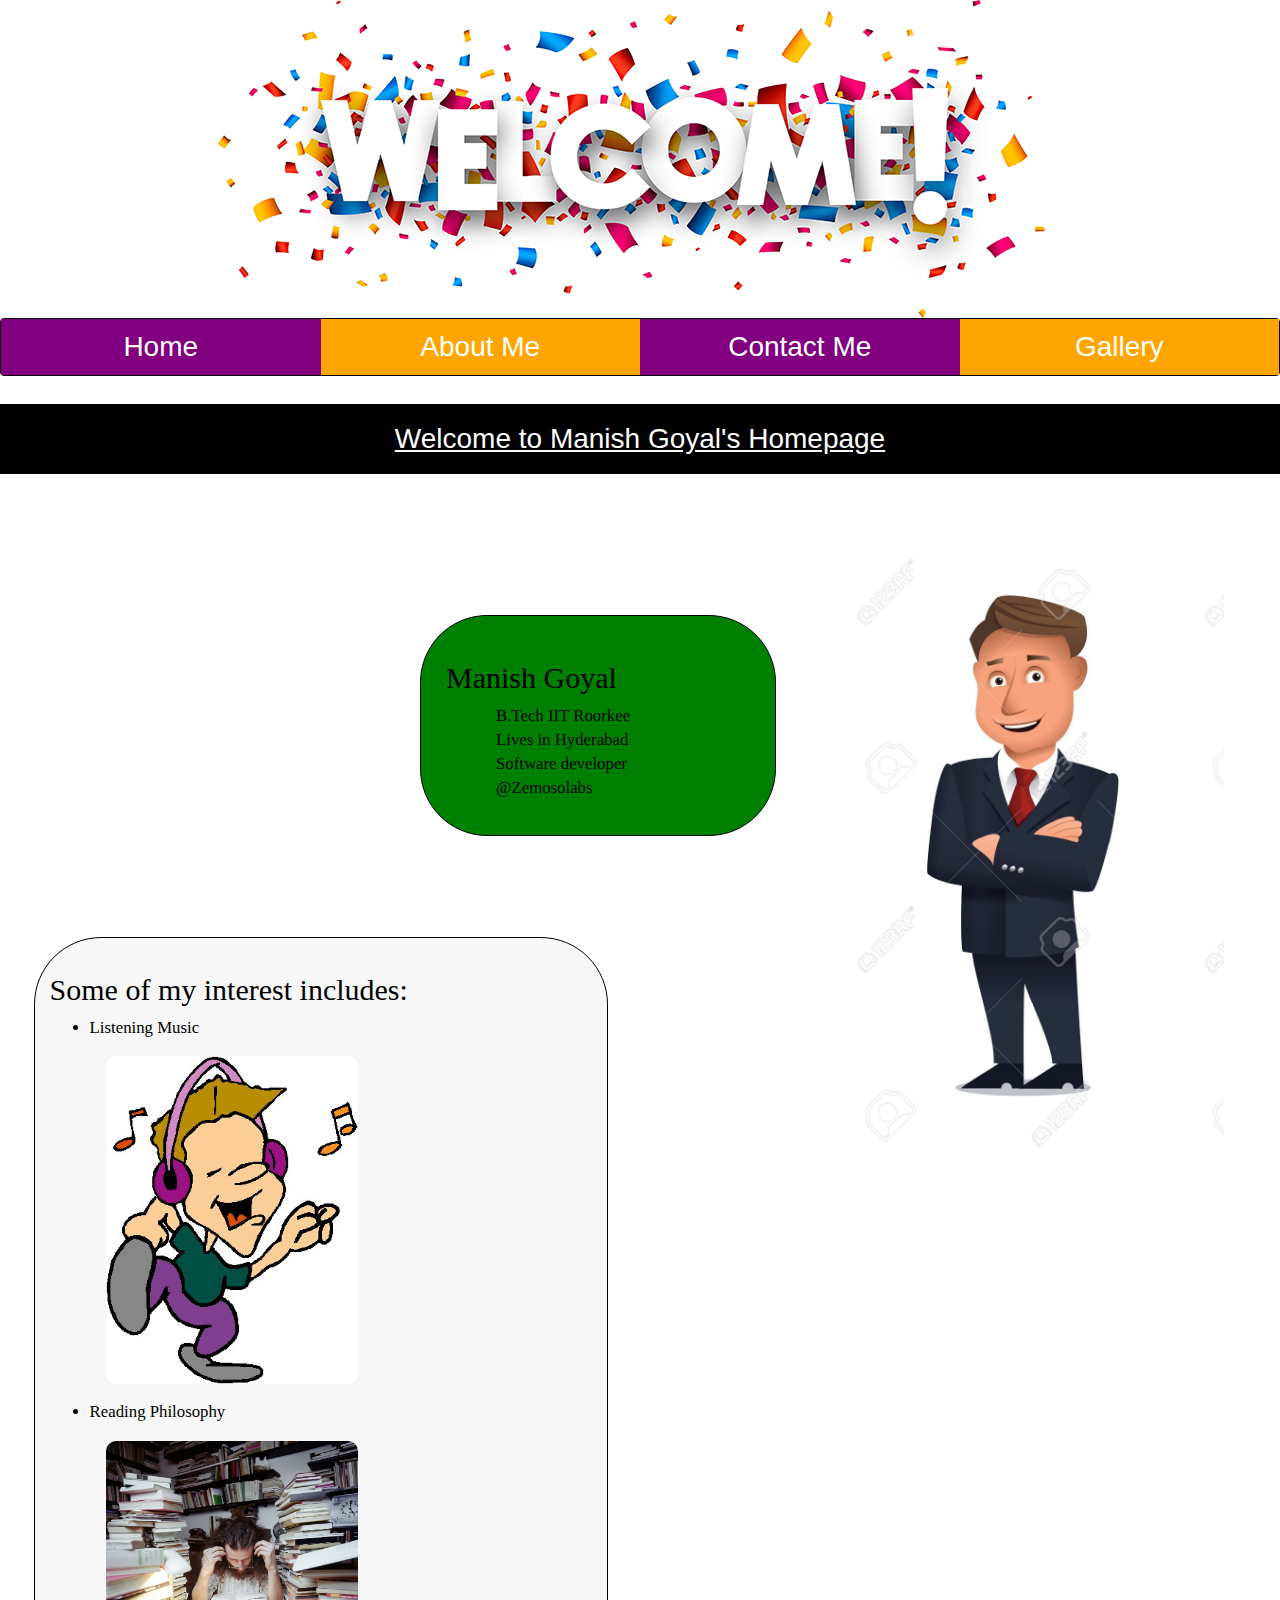
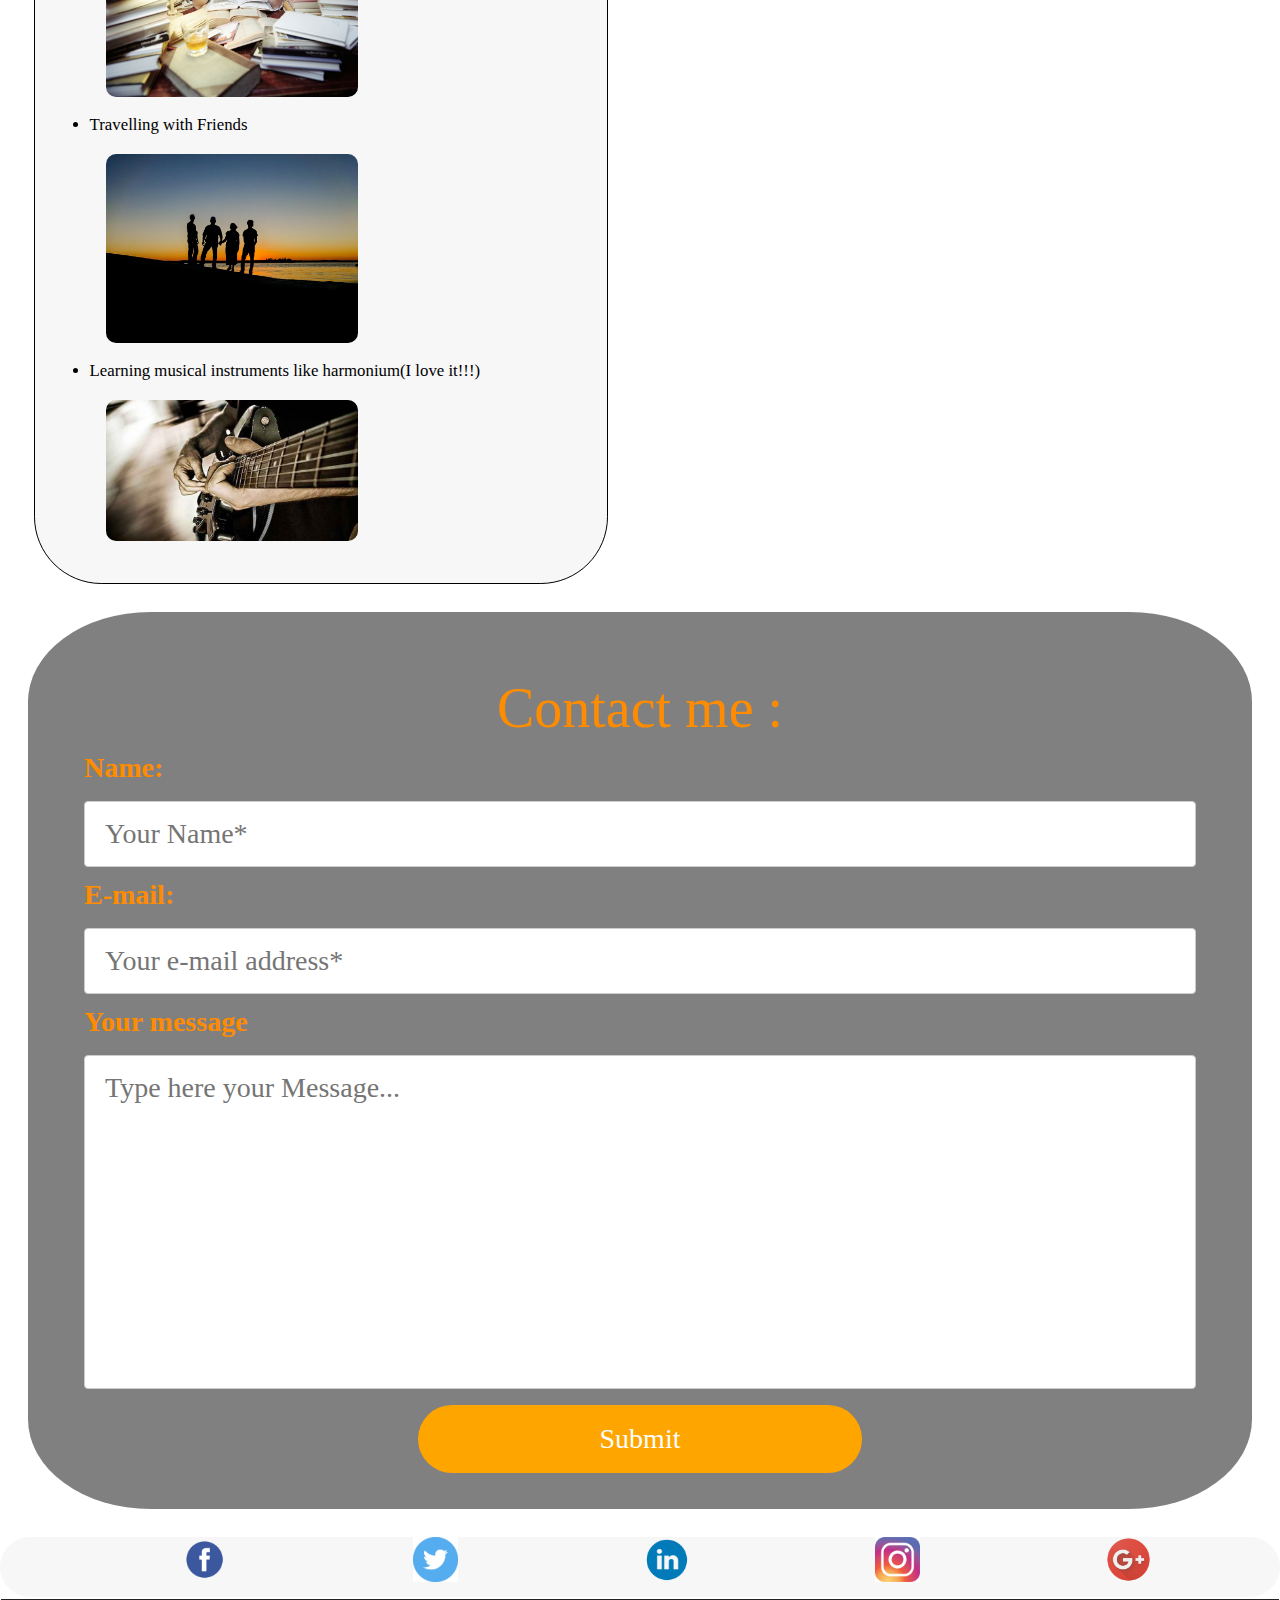
==== index.html @ 5442ca65 "added gallery" ====
<!DOCTYPE html>
<html>
<head>
	<title>Home</title>  
	<meta charset="utf-8">
  	<meta name="viewport" content="width=device-width, initial-scale=1">
  	<link rel="stylesheet" href="https://maxcdn.bootstrapcdn.com/bootstrap/3.3.7/css/bootstrap.min.css">
  	<script src="https://ajax.googleapis.com/ajax/libs/jquery/3.2.0/jquery.min.js"></script>
  	<script src="https://maxcdn.bootstrapcdn.com/bootstrap/3.3.7/js/bootstrap.min.js"></script>
  	<link rel="stylesheet" type="text/css" href="style_page.css">
  	<style type="text/css">
  		
		body{
		    font-family: helvetica, cursive,sans-serif;
		    color: fuchsia;
		}
		#mypic img{
		    float: right;
		    max-width: 30%;
		    max-height: 20%;
		    margin: 5em 4em;
		}
		#content{	
		    background-color: black;
		    color: white;
		    text-decoration: underline;
		    font-size: 2em;
		    margin-top:1em;
		    padding: 15px;
		    text-align: center;
		}
		#intro{
			background:green;
			border:1px solid black;
		    border-radius: 4em;
			padding:25px;
		    font-family: cursive;
		    font-size: 1.2em;
		    color: black;
		    margin: 6em 30em 0 25em;
		}
    .interest_img{
      max-width: 50%;
      min-height: 40%;
      max-height: 50%;
      border-radius: 10px;
      margin: 1em 0 1em 1em;
      align-content: center;
    }
		#contact{
    color:darkorange;
    background-color: grey;
    font-family: cursive;
    border-radius: 10%; 
    padding: 2em;
    padding-bottom: 1em;
    margin: 1em;
    font-size: 2em;
}
#contact_header{
  font-size: 2em;
}
input[type=text],input[type=email], select {
    width: 100%;
    padding: 12px 20px;
    margin: 8px 0;
    display: inline;
    border: 1px solid #ccc;
    border-radius: 4px;
    box-sizing: border-box;
}
#input_msg{
  padding-bottom: 10em;
}
input[type=submit] {
    width: 40%;
    background-color: orange;
    color: white;
    padding: 14px 20px;
    margin: 8px 0;
    border: none;
    border-radius: 4em;
    cursor: pointer;
}

input[type=submit]:hover {
    background-color: #45a049;
}
#footer {
	background:#f7f7f7;
	border-radius: 4em;	
	clear:both;
  height: 60px;
}
#footer a{
  margin-left: 13em;
}
footer{
  background: #222222;
  color: #efefef;
  text-align: center;
  margin: .1em;
}
  	</style>
</head>
<body>
	   <div id = "header"><img src="welcome.jpg"></div>
  	 <nav class="navbar navbar-inverse" data-spy="affix" data-offset-top="197">
    	 <div class="col-sm-3"><a href="#">Home</a></div>
    	 <div class="col-sm-3" style="background-color:orange;"><a href="#content">About Me</a></div>
    	 <div class="col-sm-3" style="background-color:purple;"><a href="#link">Contact Me</a></div>
    	 <div class="col-sm-3" style="background-color:orange;"><a href="gallery.html">Gallery</a></div>
  	 </nav>
      <div id="content">Welcome to Manish Goyal's Homepage</div>
      <div id="mypic"><img src="me.jpg"><br></div>
      <div id="aboutme"><a href="About%20Me.pdf" target="_blank" title="About Me" >To know more about me click here.</a></div>
      <div id="intro">
          <h2>Manish Goyal</h2>
          <ul style="margin:10px;">
          	B.Tech IIT Roorkee<br>
          	Lives in Hyderabad<br>
          	Software developer<br>
          	@Zemosolabs
          </ul>
      </div>
       <div id="interest">
          <h2>Some of my interest includes:</h2>
          <ul style="margin-top:10px;">
              <li>Listening Music</li><img class="interest_img" src="music.jpg">
              <li>Reading Philosophy</li><img class ="interest_img" src="Philosophy2.jpg">
              <li>Travelling with Friends</li><img class ="interest_img" src="travelling.jpg">
              <li>Learning musical instruments like harmonium(I love it!!!)</li><img class ="interest_img" src="musical.jpg">
          </ul>
      </div>
      <div id = "link"></div>
      <div id="contact">
        <center id ="contact_header">Contact me :<br></center>
        <form>
         <label>Name:</label>
          <input type="text" name="Hare" placeholder="Your Name*" required="required" class="input_details">
          <label>E-mail:</label>
          <input type="email" name="Hare" placeholder="Your e-mail address*" required="required" class="input_details"><br>
          <label for="input_msg">Your message</label>
          <input type="text" id="input_msg" name="firstname" placeholder="Type here your Message..."><br>
          <center><input type="submit" name="submit button" placeholder="submit me"></center>
        </form>
      </div>
  <div id="footer">
      <a href="https://www.facebook.com/manish.goyal.9237" target="_blank"><img src ="logo-facebook.png" height="45em"></a>
      <a href="http://twitter.com" target="_blank"><img src="twitter.png" height="45em"></a>
      <a href="http://linkedin.com" target="_blank"><img src="linkedin-logo.png" height="45em"></a>
      <a href="http://tumblr.com" target="_blank"><img src="instagram.png" height="45em"></a>
      <a href="https://plus.google.com/u/1/114882080144903340331" target="_blank"><img src="Google+.png" height="45em"> </a>
  </div>
        <footer>&copy; Manish Goyal-2017 All rights reserved</footer>
    </body>
</html>
---- style_page.css ----
#header img{
  max-width: 100%;
  height: auto;
  background-size: cover;
  padding-left: 17%;
}
.jumbotron{
  background-color: black;
  color: white;
}

.col-sm-3{
 background-color: purple;
 font-size: 2em;
 text-align: center;
 padding-top: .3em;
 color: white;
 height: 2em	;
}

a{
 color: white;
}

.col-sm-3 a:hover{
  font-size: 1.2em;
  color: black;
}
.col-am-3 a:visited{
  color: white;
}
.row{
 padding-top: 1em;
 height: 900%;
}
.affix {
top: 0;
width: 100%;
}
#interest {
background:#f7f7f7;
border:1px solid black;
border-radius: 4em;
padding:15px;
font-family: cursive;
font-size: 1.2em;
color: black;
margin: 6em 40em 0 2em;
}
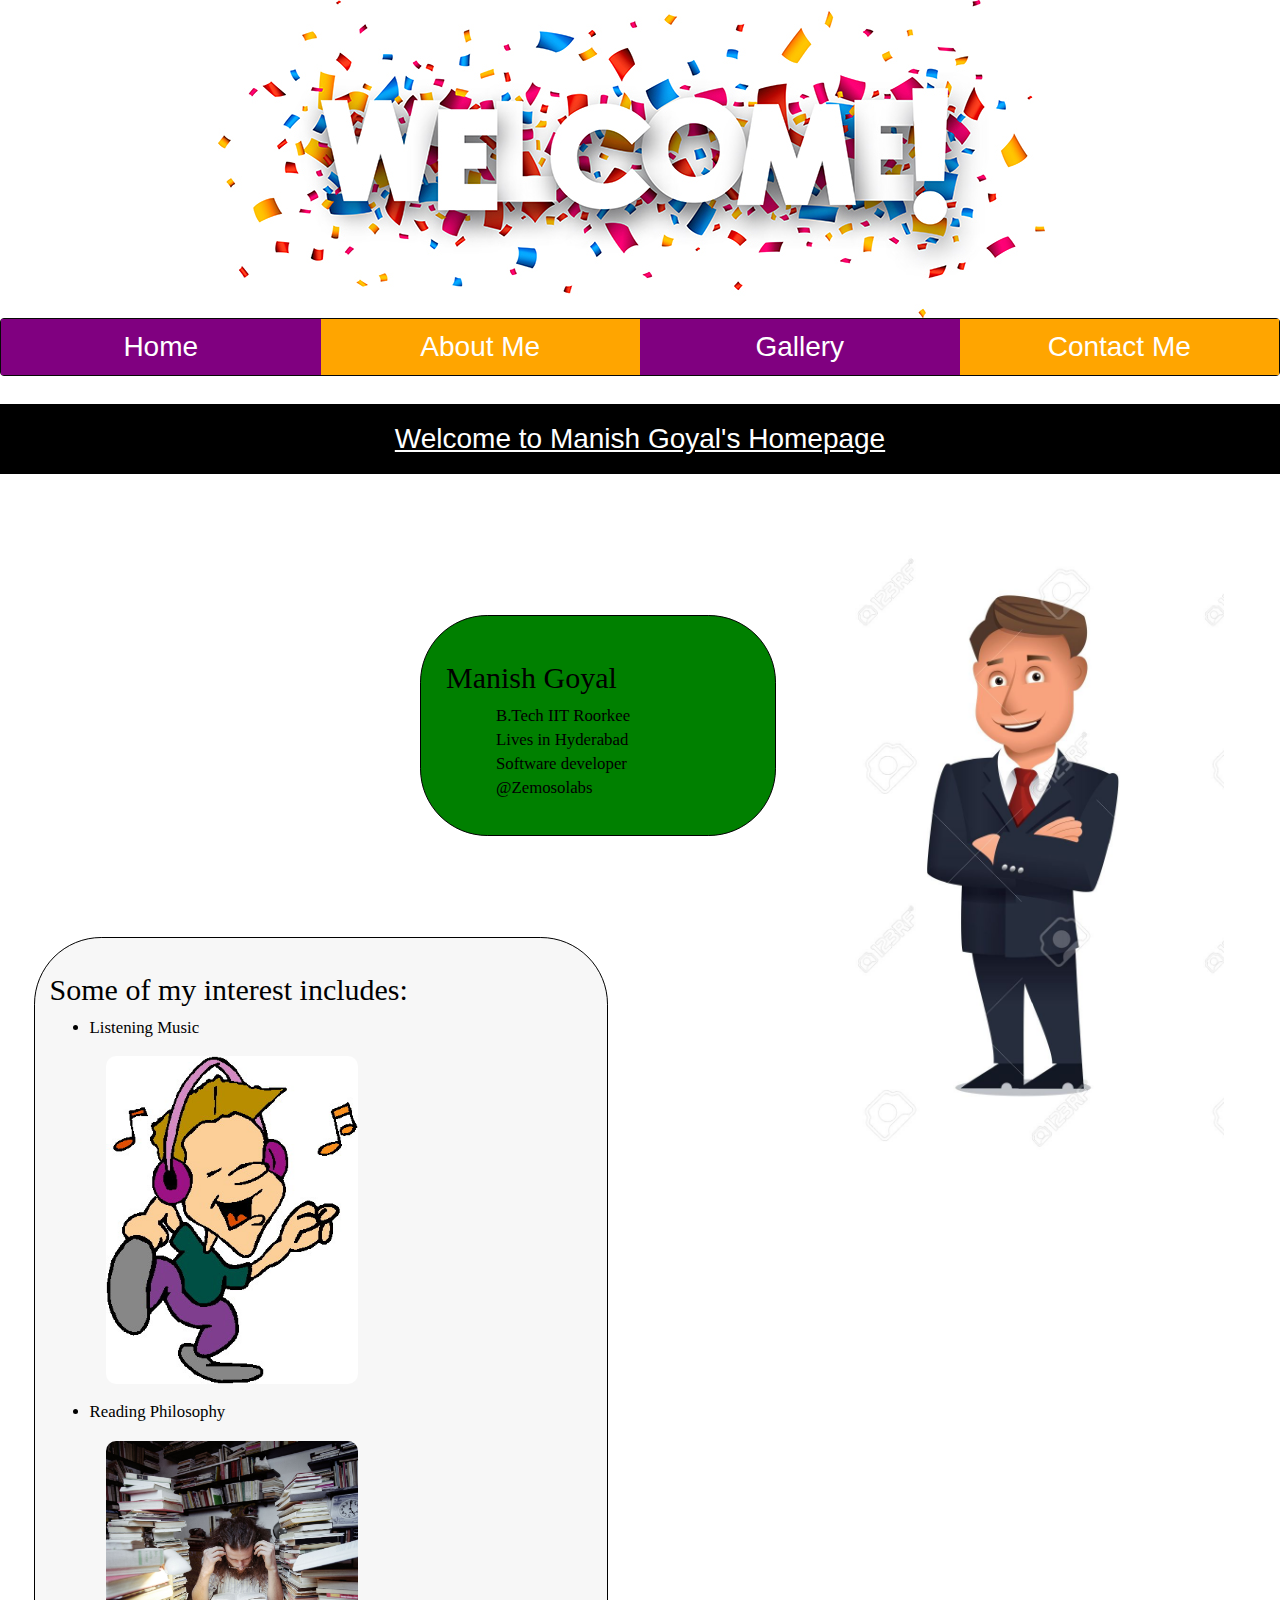
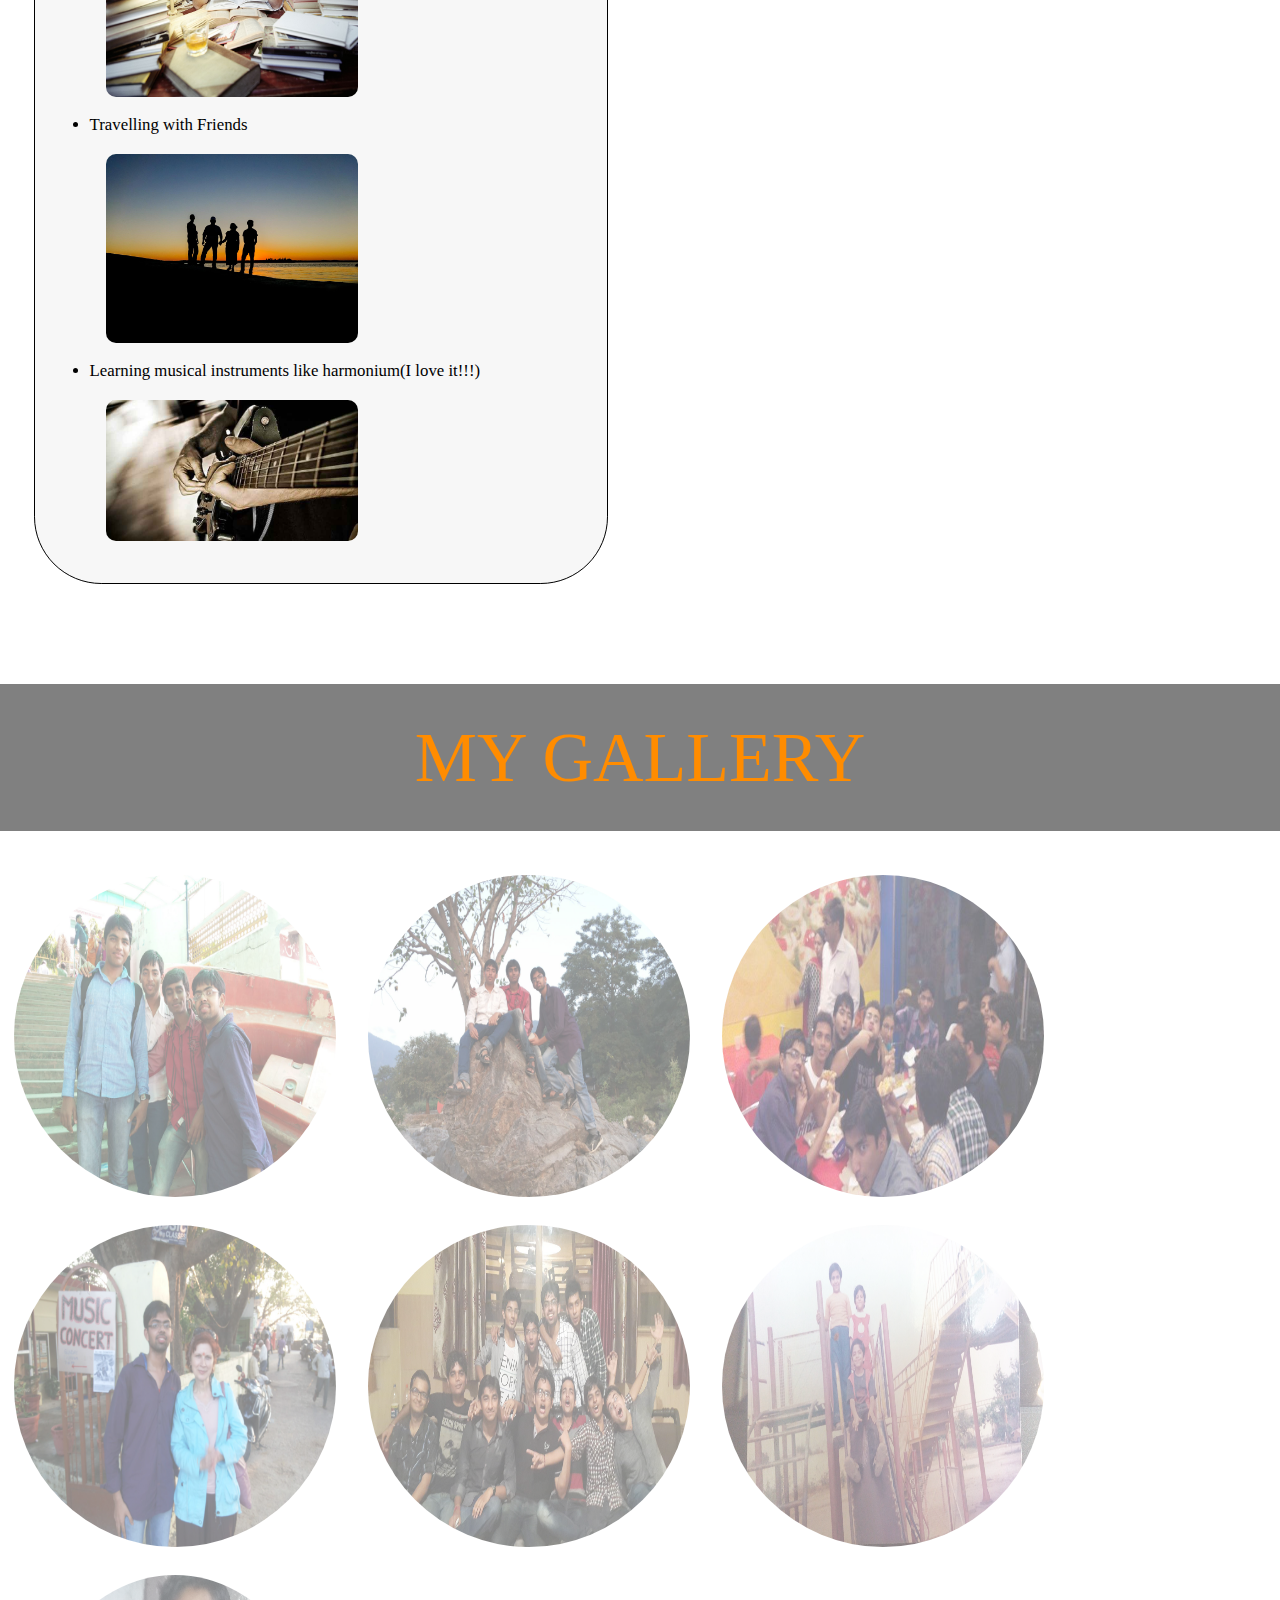
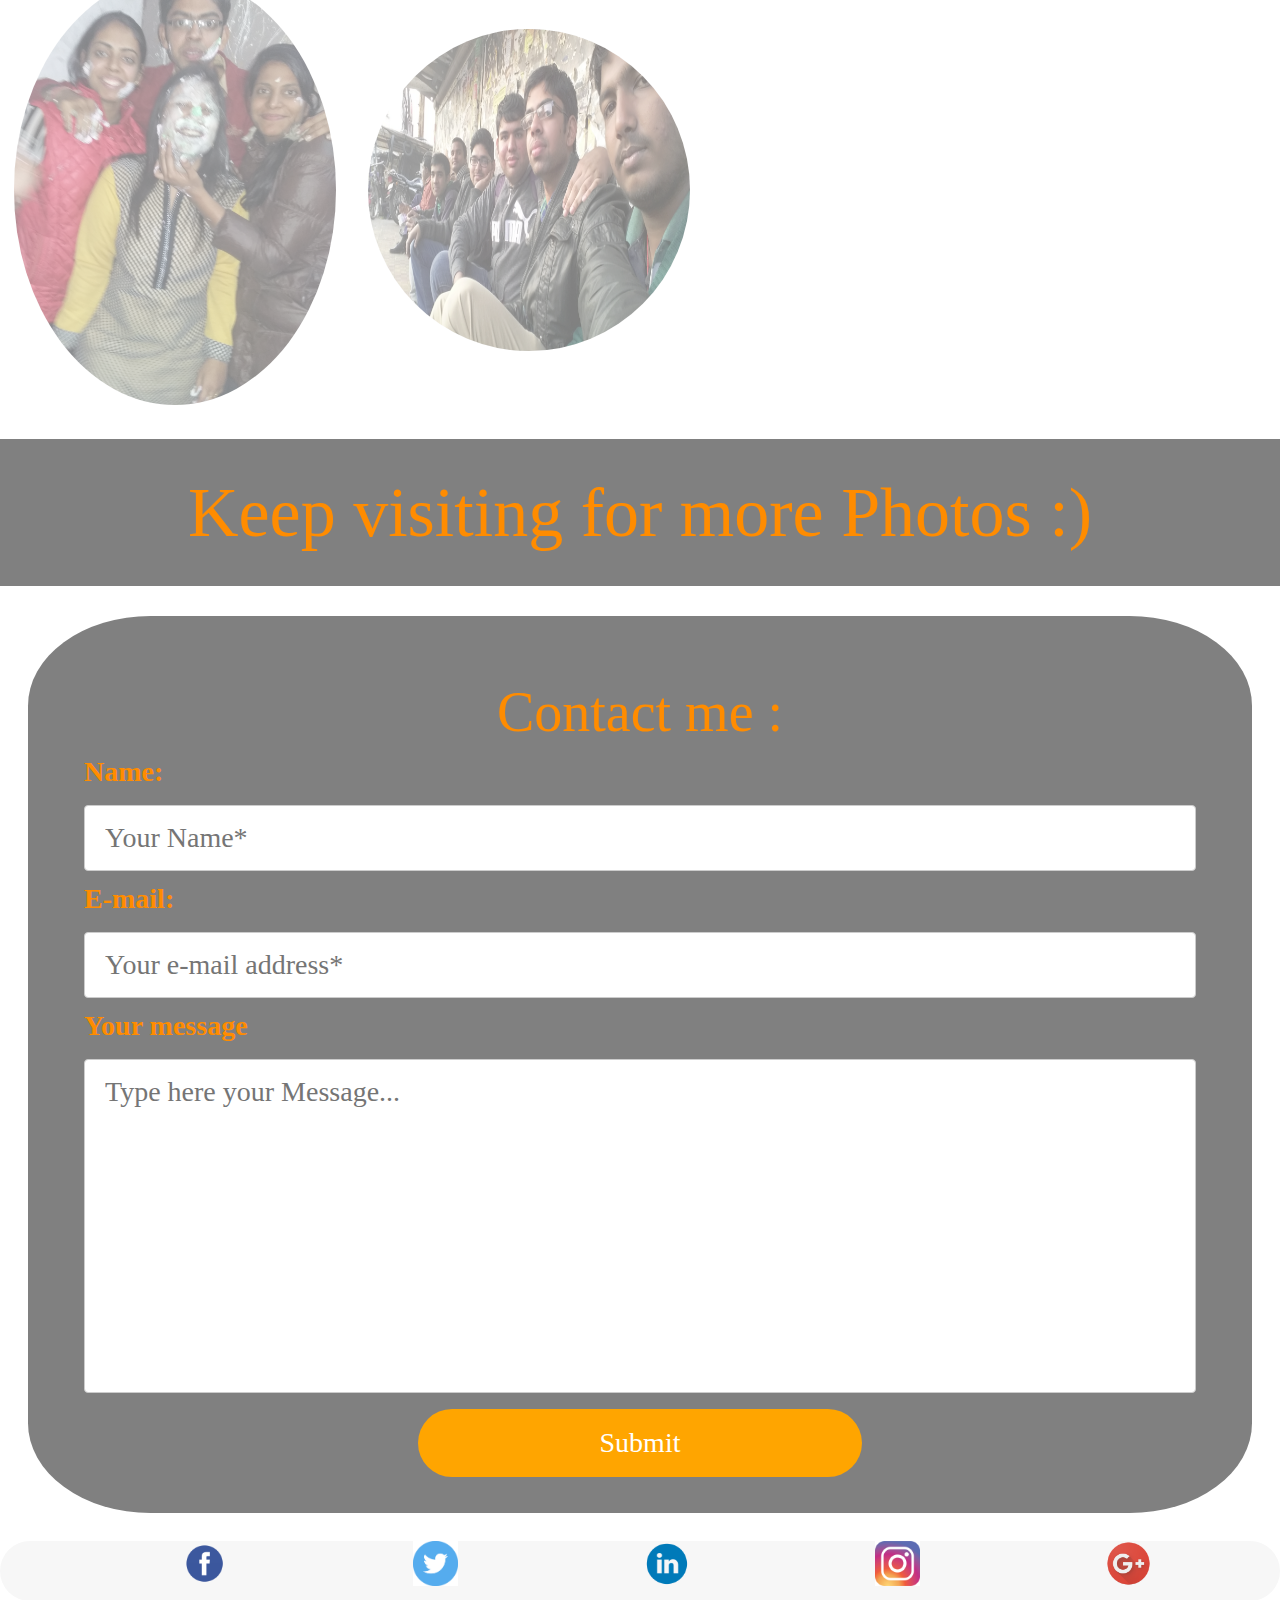
==== commit d8a8db59: "One page webpage" ====
--- a/index.html
+++ b/index.html
@@ -1,126 +1,32 @@
 <!DOCTYPE html>
 <html>
 <head>
-	<title>Home</title>  
-	<meta charset="utf-8">
-  	<meta name="viewport" content="width=device-width, initial-scale=1">
-  	<link rel="stylesheet" href="https://maxcdn.bootstrapcdn.com/bootstrap/3.3.7/css/bootstrap.min.css">
-  	<script src="https://ajax.googleapis.com/ajax/libs/jquery/3.2.0/jquery.min.js"></script>
-  	<script src="https://maxcdn.bootstrapcdn.com/bootstrap/3.3.7/js/bootstrap.min.js"></script>
-  	<link rel="stylesheet" type="text/css" href="style_page.css">
-  	<style type="text/css">
-  		
-		body{
-		    font-family: helvetica, cursive,sans-serif;
-		    color: fuchsia;
-		}
-		#mypic img{
-		    float: right;
-		    max-width: 30%;
-		    max-height: 20%;
-		    margin: 5em 4em;
-		}
-		#content{	
-		    background-color: black;
-		    color: white;
-		    text-decoration: underline;
-		    font-size: 2em;
-		    margin-top:1em;
-		    padding: 15px;
-		    text-align: center;
-		}
-		#intro{
-			background:green;
-			border:1px solid black;
-		    border-radius: 4em;
-			padding:25px;
-		    font-family: cursive;
-		    font-size: 1.2em;
-		    color: black;
-		    margin: 6em 30em 0 25em;
-		}
-    .interest_img{
-      max-width: 50%;
-      min-height: 40%;
-      max-height: 50%;
-      border-radius: 10px;
-      margin: 1em 0 1em 1em;
-      align-content: center;
-    }
-		#contact{
-    color:darkorange;
-    background-color: grey;
-    font-family: cursive;
-    border-radius: 10%; 
-    padding: 2em;
-    padding-bottom: 1em;
-    margin: 1em;
-    font-size: 2em;
-}
-#contact_header{
-  font-size: 2em;
-}
-input[type=text],input[type=email], select {
-    width: 100%;
-    padding: 12px 20px;
-    margin: 8px 0;
-    display: inline;
-    border: 1px solid #ccc;
-    border-radius: 4px;
-    box-sizing: border-box;
-}
-#input_msg{
-  padding-bottom: 10em;
-}
-input[type=submit] {
-    width: 40%;
-    background-color: orange;
-    color: white;
-    padding: 14px 20px;
-    margin: 8px 0;
-    border: none;
-    border-radius: 4em;
-    cursor: pointer;
-}
-
-input[type=submit]:hover {
-    background-color: #45a049;
-}
-#footer {
-	background:#f7f7f7;
-	border-radius: 4em;	
-	clear:both;
-  height: 60px;
-}
-#footer a{
-  margin-left: 13em;
-}
-footer{
-  background: #222222;
-  color: #efefef;
-  text-align: center;
-  margin: .1em;
-}
-  	</style>
+  <title>Home</title>  
+  <meta charset="utf-8">
+    <meta name="viewport" content="width=device-width, initial-scale=1">
+    <link rel="stylesheet" href="https://maxcdn.bootstrapcdn.com/bootstrap/3.3.7/css/bootstrap.min.css">
+    <script src="https://ajax.googleapis.com/ajax/libs/jquery/3.2.0/jquery.min.js"></script>
+    <script src="https://maxcdn.bootstrapcdn.com/bootstrap/3.3.7/js/bootstrap.min.js"></script>
+    <link rel="stylesheet" type="text/css" href="style_page.css">
 </head>
 <body>
-	   <div id = "header"><img src="welcome.jpg"></div>
-  	 <nav class="navbar navbar-inverse" data-spy="affix" data-offset-top="197">
-    	 <div class="col-sm-3"><a href="#">Home</a></div>
-    	 <div class="col-sm-3" style="background-color:orange;"><a href="#content">About Me</a></div>
-    	 <div class="col-sm-3" style="background-color:purple;"><a href="#link">Contact Me</a></div>
-    	 <div class="col-sm-3" style="background-color:orange;"><a href="gallery.html">Gallery</a></div>
-  	 </nav>
+     <div id = "header"><img src="welcome.jpg"></div>
+     <nav class="navbar navbar-inverse" data-spy="affix" data-offset-top="197">
+       <div class="col-sm-3"><a href="#">Home</a></div>
+       <div class="col-sm-3" style="background-color:orange;"><a href="#content">About Me</a></div>
+       <div class="col-sm-3" style="background-color:purple;"><a href="#linkGallery">Gallery</a></div>
+       <div class="col-sm-3" style="background-color:orange;"><a href="#link">Contact Me</a></div>
+     </nav>
       <div id="content">Welcome to Manish Goyal's Homepage</div>
       <div id="mypic"><img src="me.jpg"><br></div>
       <div id="aboutme"><a href="About%20Me.pdf" target="_blank" title="About Me" >To know more about me click here.</a></div>
       <div id="intro">
           <h2>Manish Goyal</h2>
           <ul style="margin:10px;">
-          	B.Tech IIT Roorkee<br>
-          	Lives in Hyderabad<br>
-          	Software developer<br>
-          	@Zemosolabs
+            B.Tech IIT Roorkee<br>
+            Lives in Hyderabad<br>
+            Software developer<br>
+            @Zemosolabs
           </ul>
       </div>
        <div id="interest">
@@ -132,6 +38,19 @@
               <li>Learning musical instruments like harmonium(I love it!!!)</li><img class ="interest_img" src="musical.jpg">
           </ul>
       </div>
+      <div id="linkGallery"></div>
+    <br><br><br><br>
+    <h1 class="jumbotron gallery_header">MY GALLERY</h1>
+    <img class="gallery" src="1.jpg">
+    <img class="gallery" src="2.jpg">
+    <img class="gallery" src="3.jpg">
+    <img class="gallery" src="4.jpg">
+    <img class="gallery" src="5.jpg">
+    <img class="gallery" src="6.jpg">
+    <img class="gallery" src="7.jpg">
+    <img class="gallery" src="8.jpg">
+    <br>
+    <h1 class="jumbotron gallery_header">Keep visiting for more Photos :)</h1>
       <div id = "link"></div>
       <div id="contact">
         <center id ="contact_header">Contact me :<br></center>
--- a/style_page.css
+++ b/style_page.css
@@ -4,46 +4,170 @@
   background-size: cover;
   padding-left: 17%;
 }
+
 .jumbotron{
   background-color: black;
   color: white;
 }
 
 .col-sm-3{
- background-color: purple;
- font-size: 2em;
- text-align: center;
- padding-top: .3em;
- color: white;
- height: 2em	;
+  background-color: purple;
+  font-size: 2em;
+  text-align: center;
+  padding-top: .3em;
+  color: white;
+  height: 2em	;
 }
 
 a{
- color: white;
+  color: white;
 }
 
 .col-sm-3 a:hover{
   font-size: 1.2em;
   color: black;
 }
-.col-am-3 a:visited{
+
+.col-sm-3 a:visited{
   color: white;
 }
+
 .row{
- padding-top: 1em;
- height: 900%;
+  padding-top: 1em;
+  height: 900%;
 }
+
 .affix {
-top: 0;
-width: 100%;
+  top: 0;
+  width: 100%;
 }
+
 #interest {
-background:#f7f7f7;
-border:1px solid black;
-border-radius: 4em;
-padding:15px;
-font-family: cursive;
-font-size: 1.2em;
-color: black;
-margin: 6em 40em 0 2em;
+  background:#f7f7f7;
+  border:1px solid black;
+  border-radius: 4em;
+  padding:15px;
+  font-family: cursive;
+  font-size: 1.2em;
+  color: black;
+  margin: 6em 40em 0 2em;
+}
+
+.gallery{
+  max-width: 25em;
+  min-height: 25em;
+  border: 1px hidden;
+  border-radius: 50%;
+  transition: all 0.5s ease-in-out;
+  opacity: 0.5;
+  padding: 1em;
+  image-orientation: auto;
+}
+
+img:hover{
+  opacity: 1;
+}
+
+.gallery_header{
+  background-color: grey;
+  padding: .5em;
+  color: darkorange;
+  font-size: 5em;
+  font-family: cursive;
+  text-align: center;
+}
+
+body{
+  font-family: helvetica, cursive,sans-serif;
+  color: fuchsia;
+}
+
+#mypic img{
+  float: right;
+  max-width: 30%;
+  max-height: 20%;
+  margin: 5em 4em;
+}
+
+#content{ 
+  background-color: black;
+  color: white;
+  text-decoration: underline;
+  font-size: 2em;
+  margin-top:1em;
+  padding: 15px;
+  text-align: center;
+}
+
+#intro{
+  background:green;
+  border:1px solid black;
+  border-radius: 4em;
+  padding:25px;
+  font-family: cursive;
+  font-size: 1.2em;
+  color: black;
+  margin: 6em 30em 0 25em;
+}
+.interest_img{
+  max-width: 50%;
+  min-height: 40%;
+  max-height: 50%;
+  border-radius: 10px;
+  margin: 1em 0 1em 1em;
+  align-content: center;
+}
+#contact{
+  color:darkorange;
+  background-color: grey;
+  font-family: cursive;
+  border-radius: 10%; 
+  padding: 2em;
+  padding-bottom: 1em;
+  margin: 1em;
+  font-size: 2em;
+}
+#contact_header{
+  font-size: 2em;
+}
+input[type=text],input[type=email], select {
+    width: 100%;
+    padding: 12px 20px;
+    margin: 8px 0;
+    display: inline;
+    border: 1px solid #ccc;
+    border-radius: 4px;
+    box-sizing: border-box;
+}
+#input_msg{
+  padding-bottom: 10em;
+}
+input[type=submit] {
+    width: 40%;
+    background-color: orange;
+    color: white;
+    padding: 14px 20px;
+    margin: 8px 0;
+    border: none;
+    border-radius: 4em;
+    cursor: pointer;
+}
+
+input[type=submit]:hover {
+    background-color: #45a049;
+}
+#footer {
+  background:#f7f7f7;
+  border-radius: 4em; 
+  clear:both;
+  height: 60px;
+}
+#footer a{
+  margin-left: 13em;
+}
+footer{
+  background: #222222;
+  color: #efefef;
+  text-align: center;
+  margin: .1em;
 }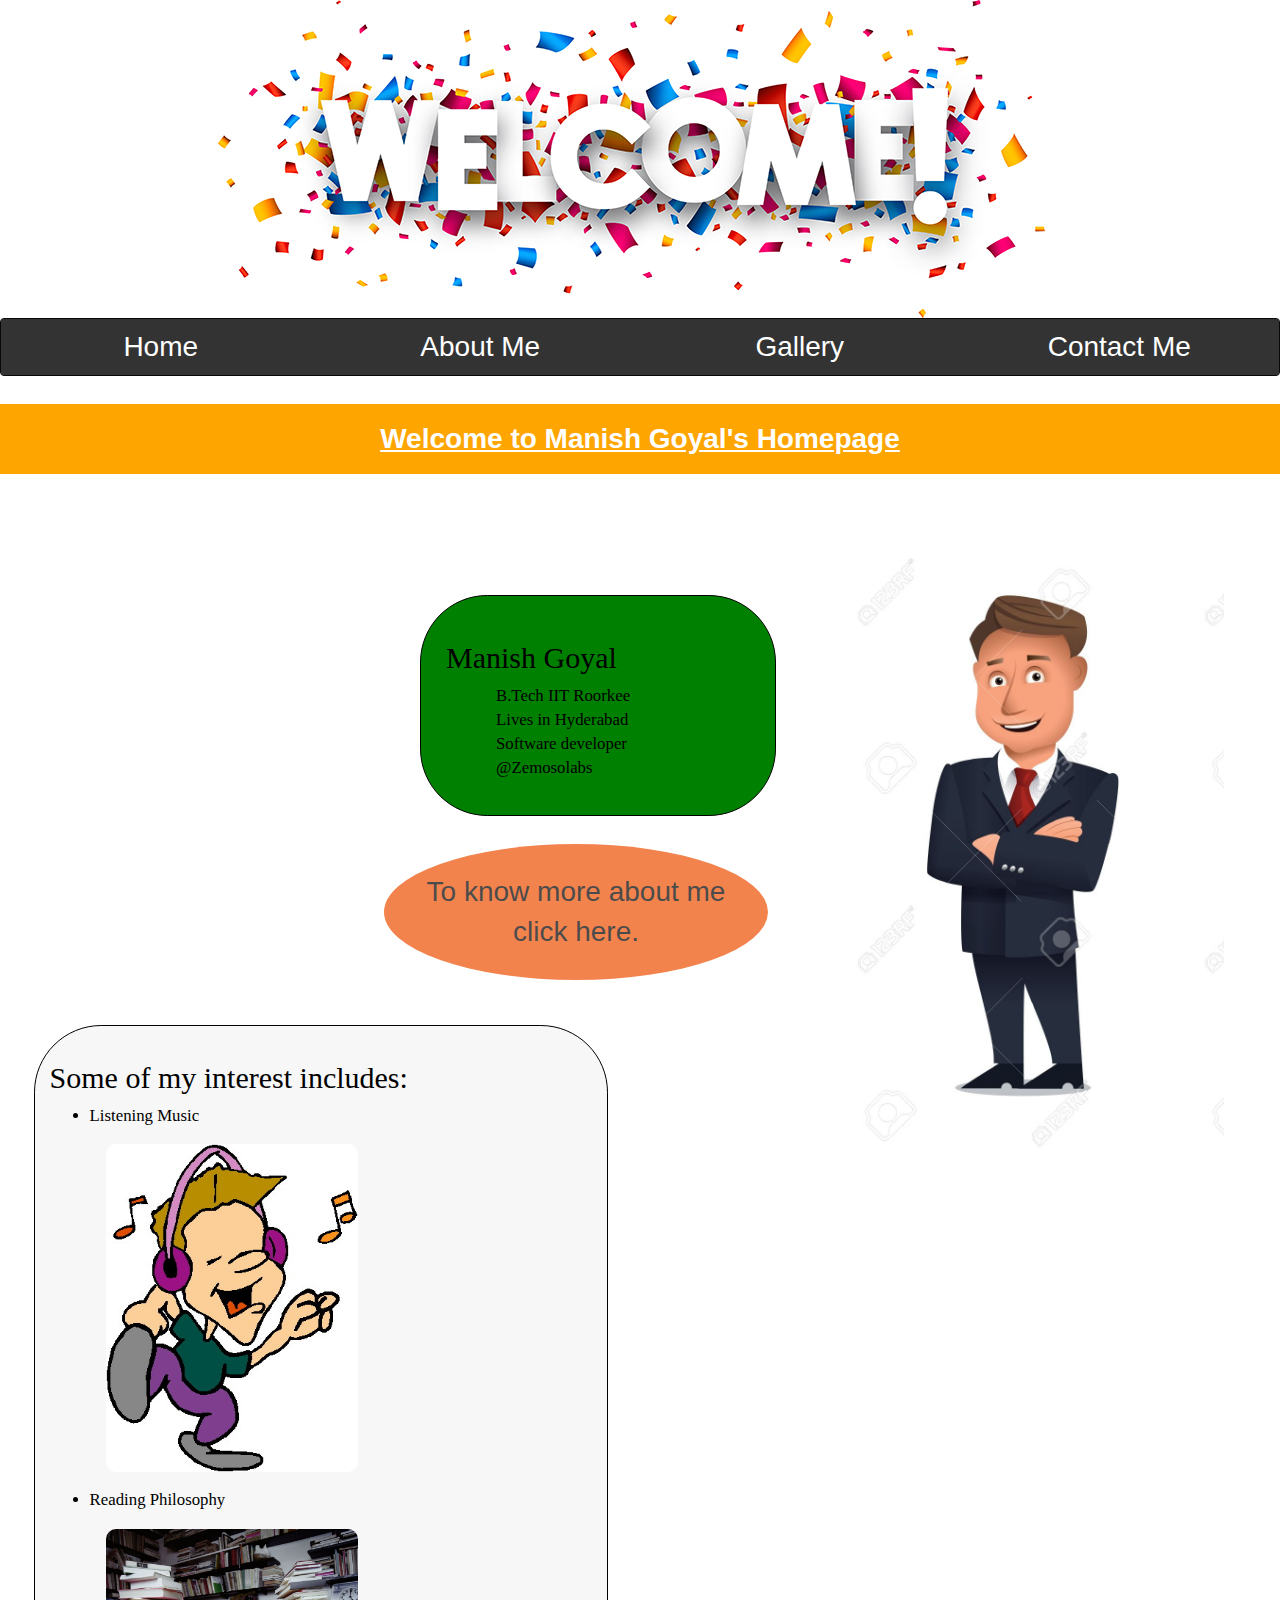
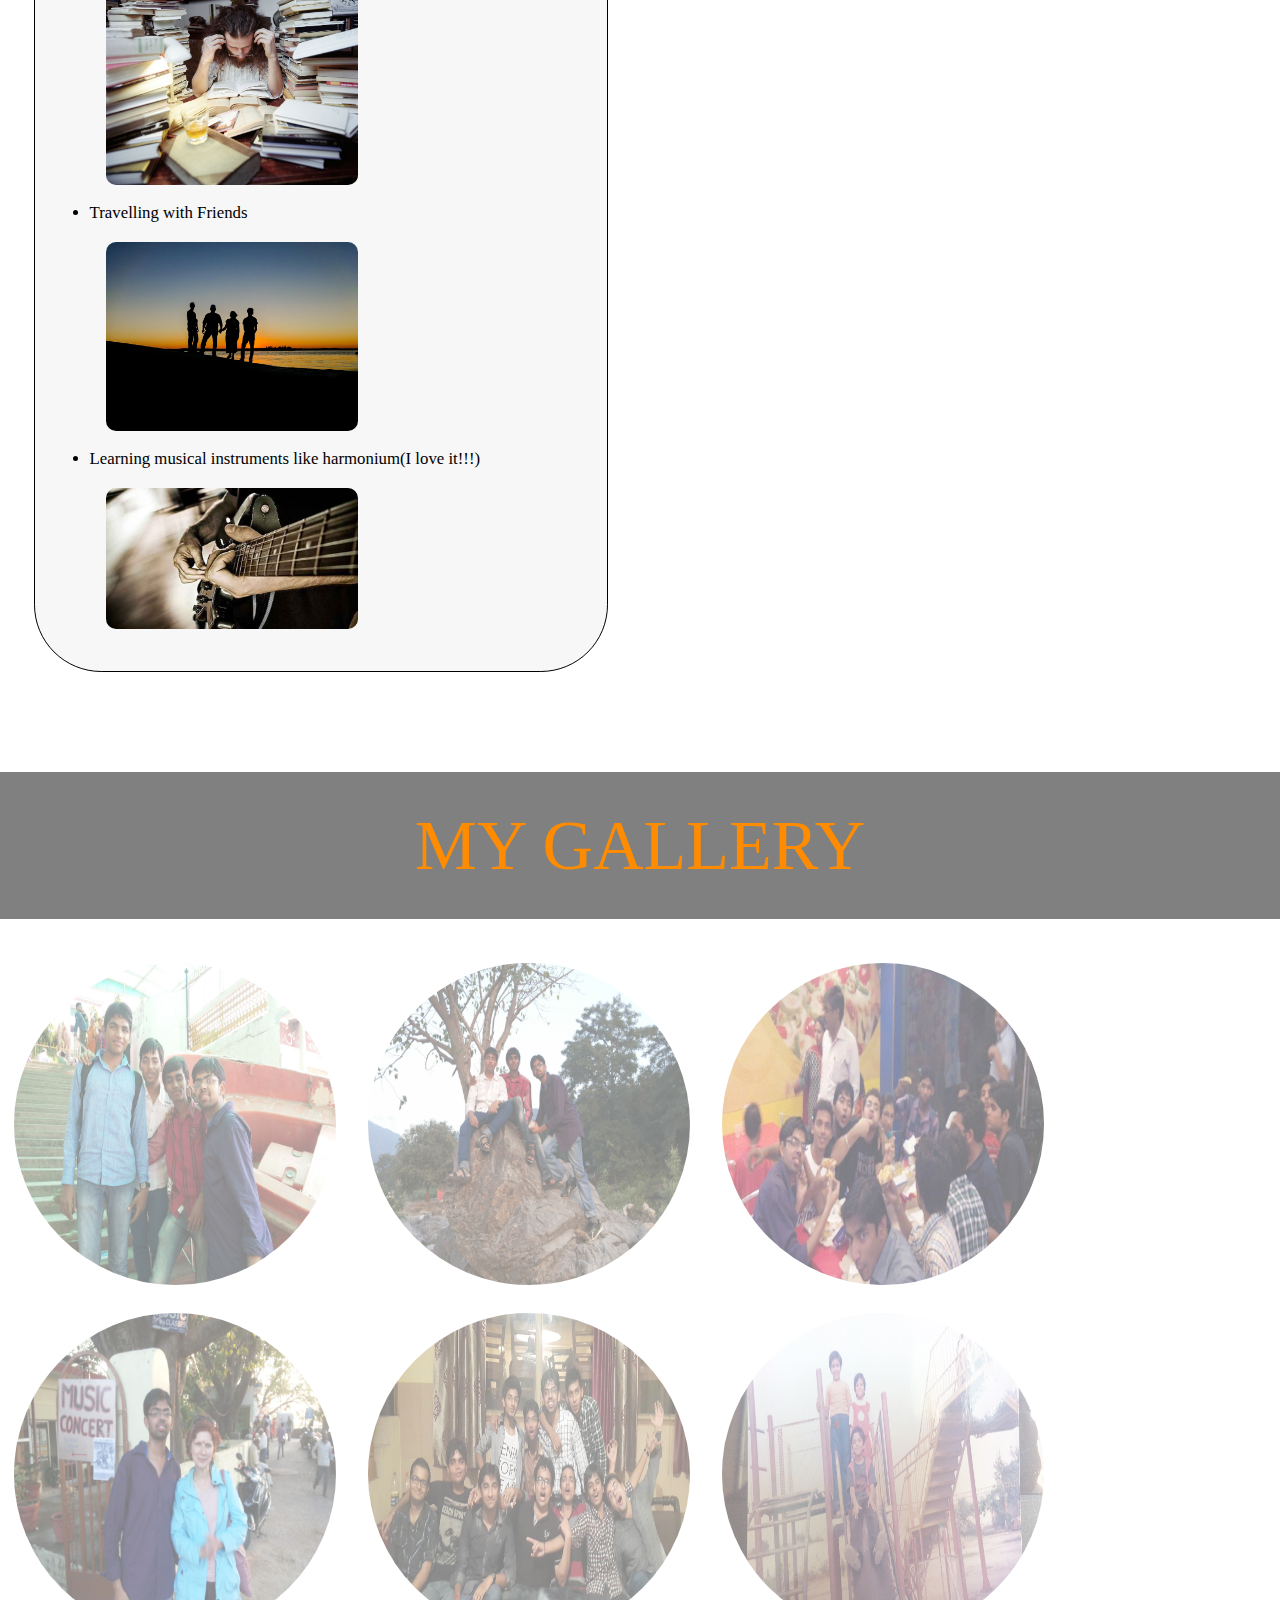
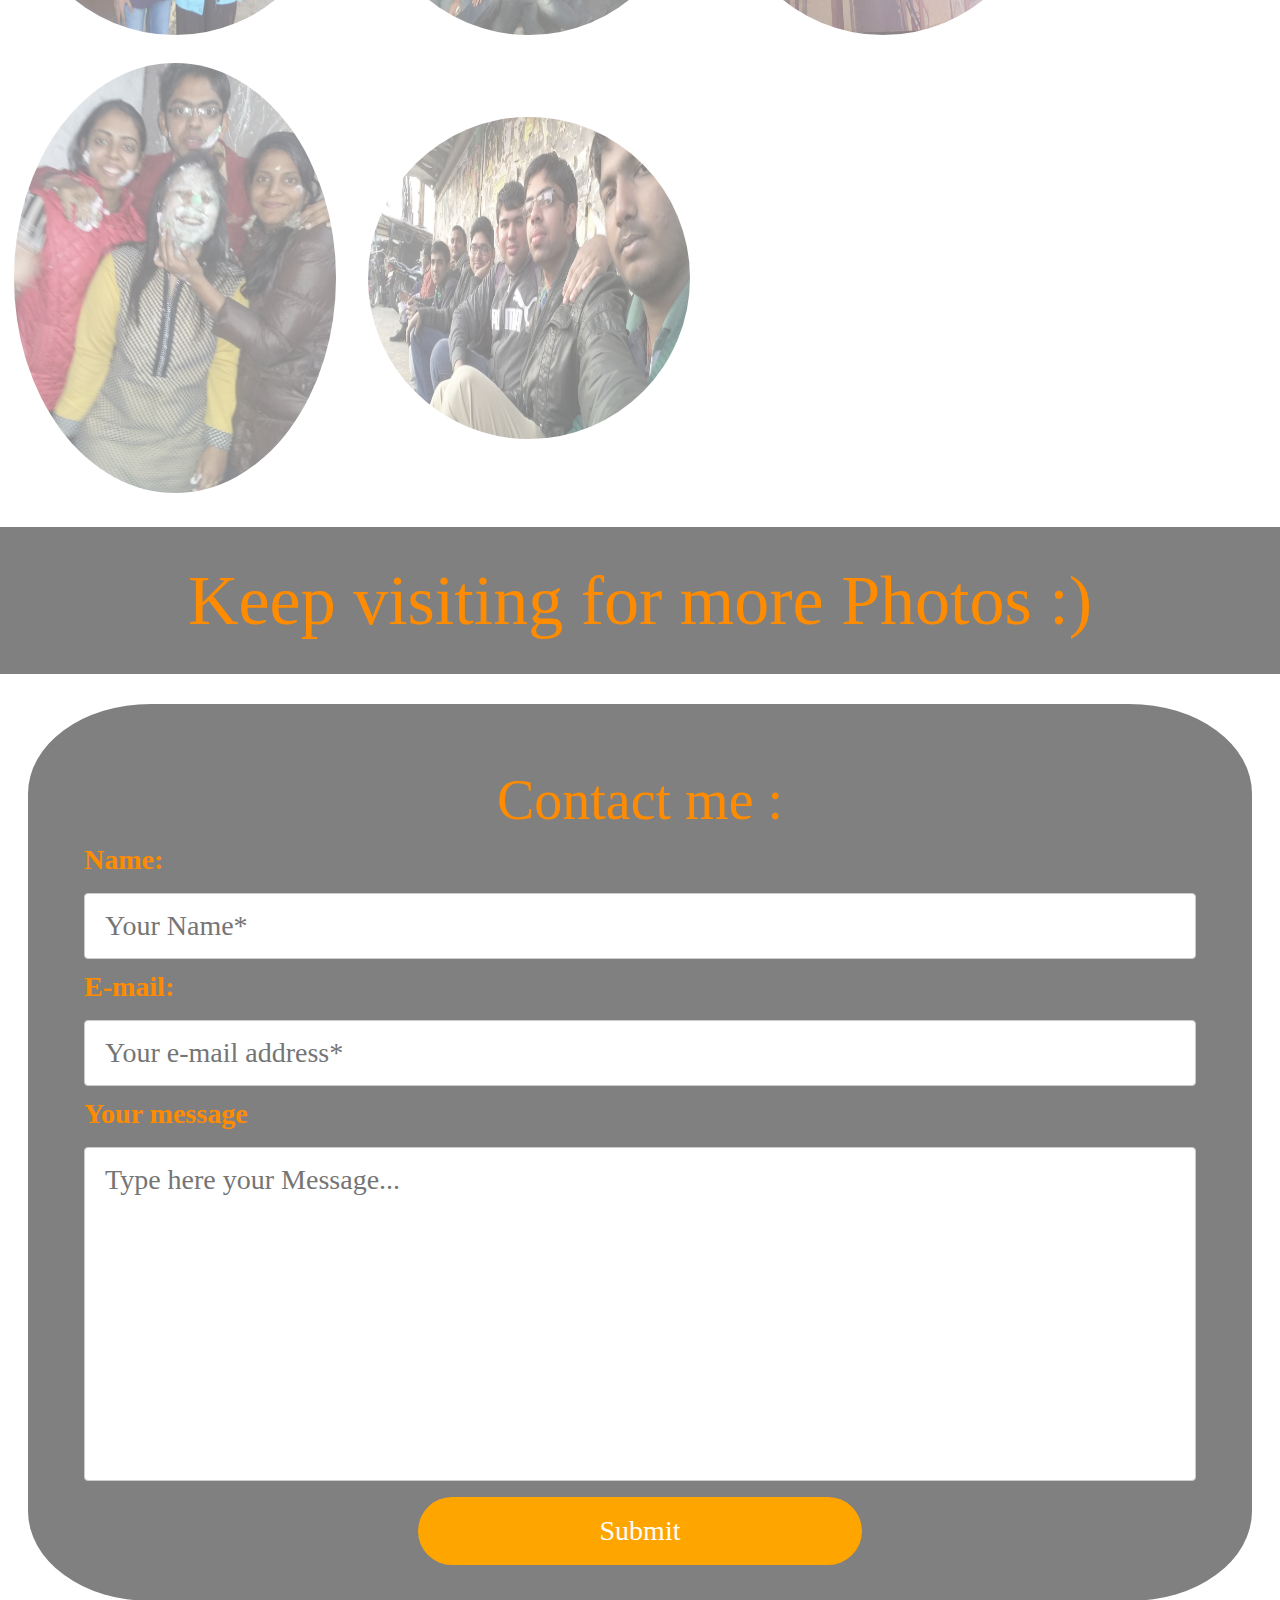
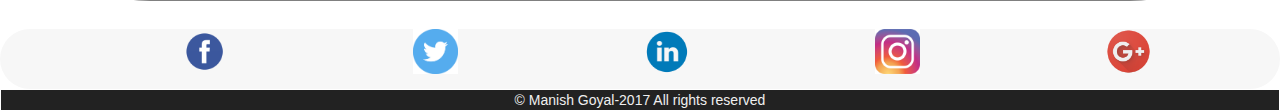
==== commit c4c56034: "Know more" ====
--- a/index.html
+++ b/index.html
@@ -1,44 +1,44 @@
 <!DOCTYPE html>
 <html>
-<head>
-  <title>Home</title>  
-  <meta charset="utf-8">
+  <head>
+    <title>Home</title>  
+    <meta charset="utf-8">
     <meta name="viewport" content="width=device-width, initial-scale=1">
     <link rel="stylesheet" href="https://maxcdn.bootstrapcdn.com/bootstrap/3.3.7/css/bootstrap.min.css">
     <script src="https://ajax.googleapis.com/ajax/libs/jquery/3.2.0/jquery.min.js"></script>
     <script src="https://maxcdn.bootstrapcdn.com/bootstrap/3.3.7/js/bootstrap.min.js"></script>
     <link rel="stylesheet" type="text/css" href="style_page.css">
-</head>
-<body>
-     <div id = "header"><img src="welcome.jpg"></div>
-     <nav class="navbar navbar-inverse" data-spy="affix" data-offset-top="197">
-       <div class="col-sm-3"><a href="#">Home</a></div>
-       <div class="col-sm-3" style="background-color:orange;"><a href="#content">About Me</a></div>
-       <div class="col-sm-3" style="background-color:purple;"><a href="#linkGallery">Gallery</a></div>
-       <div class="col-sm-3" style="background-color:orange;"><a href="#link">Contact Me</a></div>
-     </nav>
-      <div id="content">Welcome to Manish Goyal's Homepage</div>
-      <div id="mypic"><img src="me.jpg"><br></div>
-      <div id="aboutme"><a href="About%20Me.pdf" target="_blank" title="About Me" >To know more about me click here.</a></div>
-      <div id="intro">
-          <h2>Manish Goyal</h2>
-          <ul style="margin:10px;">
-            B.Tech IIT Roorkee<br>
-            Lives in Hyderabad<br>
-            Software developer<br>
-            @Zemosolabs
-          </ul>
-      </div>
-       <div id="interest">
-          <h2>Some of my interest includes:</h2>
-          <ul style="margin-top:10px;">
-              <li>Listening Music</li><img class="interest_img" src="music.jpg">
-              <li>Reading Philosophy</li><img class ="interest_img" src="Philosophy2.jpg">
-              <li>Travelling with Friends</li><img class ="interest_img" src="travelling.jpg">
-              <li>Learning musical instruments like harmonium(I love it!!!)</li><img class ="interest_img" src="musical.jpg">
-          </ul>
-      </div>
-      <div id="linkGallery"></div>
+  </head>
+  <body>
+    <div id = "header"><img src="welcome.jpg"></div>
+    <nav class="navbar navbar-inverse" data-spy="affix" data-offset-top="197">
+      <div class="col-sm-3"><a href="#">Home</a></div>
+      <div class="col-sm-3"><a href="#content">About Me</a></div>
+      <div class="col-sm-3"><a href="#linkGallery">Gallery</a></div>
+      <div class="col-sm-3"><a href="#link">Contact Me</a></div>
+    </nav>
+    <div id="contentheader">Welcome to Manish Goyal's Homepage</div>
+    <div id="mypic"><img src="me.jpg"><br></div>
+    <div id="intro">
+      <h2>Manish Goyal</h2>
+      <ul style="margin:10px;">
+        B.Tech IIT Roorkee<br>
+        Lives in Hyderabad<br>
+        Software developer<br>
+        @Zemosolabs
+      </ul>
+    </div>
+    <div id="knowmore"><a href="About%20Me.pdf" target="_blank" title="About Me" >To know more about me click here.</a></div> 
+    <div id="interest">
+      <h2>Some of my interest includes:</h2>
+      <ul style="margin-top:10px;">
+        <li>Listening Music</li><img class="interest_img" src="music.jpg">
+        <li>Reading Philosophy</li><img class ="interest_img" src="Philosophy2.jpg">
+        <li>Travelling with Friends</li><img class ="interest_img" src="travelling.jpg">
+        <li>Learning musical instruments like harmonium(I love it!!!)</li><img class ="interest_img" src="musical.jpg">
+      </ul>
+    </div>
+    <div id="linkGallery"></div>
     <br><br><br><br>
     <h1 class="jumbotron gallery_header">MY GALLERY</h1>
     <img class="gallery" src="1.jpg">
@@ -51,26 +51,27 @@
     <img class="gallery" src="8.jpg">
     <br>
     <h1 class="jumbotron gallery_header">Keep visiting for more Photos :)</h1>
-      <div id = "link"></div>
-      <div id="contact">
-        <center id ="contact_header">Contact me :<br></center>
-        <form>
-         <label>Name:</label>
-          <input type="text" name="Hare" placeholder="Your Name*" required="required" class="input_details">
-          <label>E-mail:</label>
-          <input type="email" name="Hare" placeholder="Your e-mail address*" required="required" class="input_details"><br>
-          <label for="input_msg">Your message</label>
-          <input type="text" id="input_msg" name="firstname" placeholder="Type here your Message..."><br>
-          <center><input type="submit" name="submit button" placeholder="submit me"></center>
-        </form>
-      </div>
-  <div id="footer">
+    <div id = "link"></div>
+    <div id="contact">
+      <center id ="contact_header">Contact me :<br></center>
+      <form>
+        <label>Name:</label>
+        <input type="text" name="Hare" placeholder="Your Name*" required="required" class="input_details">
+        <label>E-mail:</label>
+        <input type="email" name="Hare" placeholder="Your e-mail address*" required="required" class="input_details">
+        <br>
+        <label for="input_msg">Your message</label>
+        <input type="text" id="input_msg" name="firstname" placeholder="Type here your Message..."><br>
+        <center><input type="submit" name="submit button" placeholder="submit me"></center>
+      </form>
+    </div>
+    <div id="footer">
       <a href="https://www.facebook.com/manish.goyal.9237" target="_blank"><img src ="logo-facebook.png" height="45em"></a>
       <a href="http://twitter.com" target="_blank"><img src="twitter.png" height="45em"></a>
       <a href="http://linkedin.com" target="_blank"><img src="linkedin-logo.png" height="45em"></a>
       <a href="http://tumblr.com" target="_blank"><img src="instagram.png" height="45em"></a>
-      <a href="https://plus.google.com/u/1/114882080144903340331" target="_blank"><img src="Google+.png" height="45em"> </a>
-  </div>
-        <footer>&copy; Manish Goyal-2017 All rights reserved</footer>
-    </body>
+      <a href="https://plus.google.com/u/1/114882080144903340331" target="_blank"><img src="Google+.png" height="45em"></a>
+    </div>
+    <footer>&copy; Manish Goyal-2017 All rights reserved</footer>
+  </body>
 </html>--- a/style_page.css
+++ b/style_page.css
@@ -11,25 +11,30 @@
 }
 
 .col-sm-3{
-  background-color: purple;
+  background-color: #333;
   font-size: 2em;
   text-align: center;
   padding-top: .3em;
-  color: white;
   height: 2em	;
-}
-
-a{
-  color: white;
+  white-space: nowrap;
+}
+
+.col-sm-3 a{
+    display: inline-block;
+    color: white;
 }
 
 .col-sm-3 a:hover{
-  font-size: 1.2em;
-  color: black;
+  background-color: #777;
+  min-width: 100%;
+  min-height: 100%;
+  color:white;
+  text-decoration: none;
 }
 
 .col-sm-3 a:visited{
   color: white;
+  text-decoration: none;
 }
 
 .row{
@@ -40,6 +45,28 @@
 .affix {
   top: 0;
   width: 100%;
+}
+
+#knowmore{
+  text-align: center;
+  font-size: 2em;
+  background-color: #EE4F02;
+  display: block;
+  opacity: 0.7;
+  transition: all 0.5s ease-in-out;
+  width: 30%;
+  margin: 1em 20% -2em 30%;
+  padding: 1em;
+  border-radius: 50%;
+}
+
+#knowmore a{
+  color: black;
+}
+
+#knowmore:hover{
+  text-decoration: none;
+  opacity: 1.0;
 }
 
 #interest {
@@ -89,10 +116,11 @@
   margin: 5em 4em;
 }
 
-#content{ 
-  background-color: black;
+#contentheader{ 
+  background-color: orange;
   color: white;
   text-decoration: underline;
+  font-weight: bold;
   font-size: 2em;
   margin-top:1em;
   padding: 15px;
@@ -142,6 +170,7 @@
 #input_msg{
   padding-bottom: 10em;
 }
+
 input[type=submit] {
     width: 40%;
     background-color: orange;
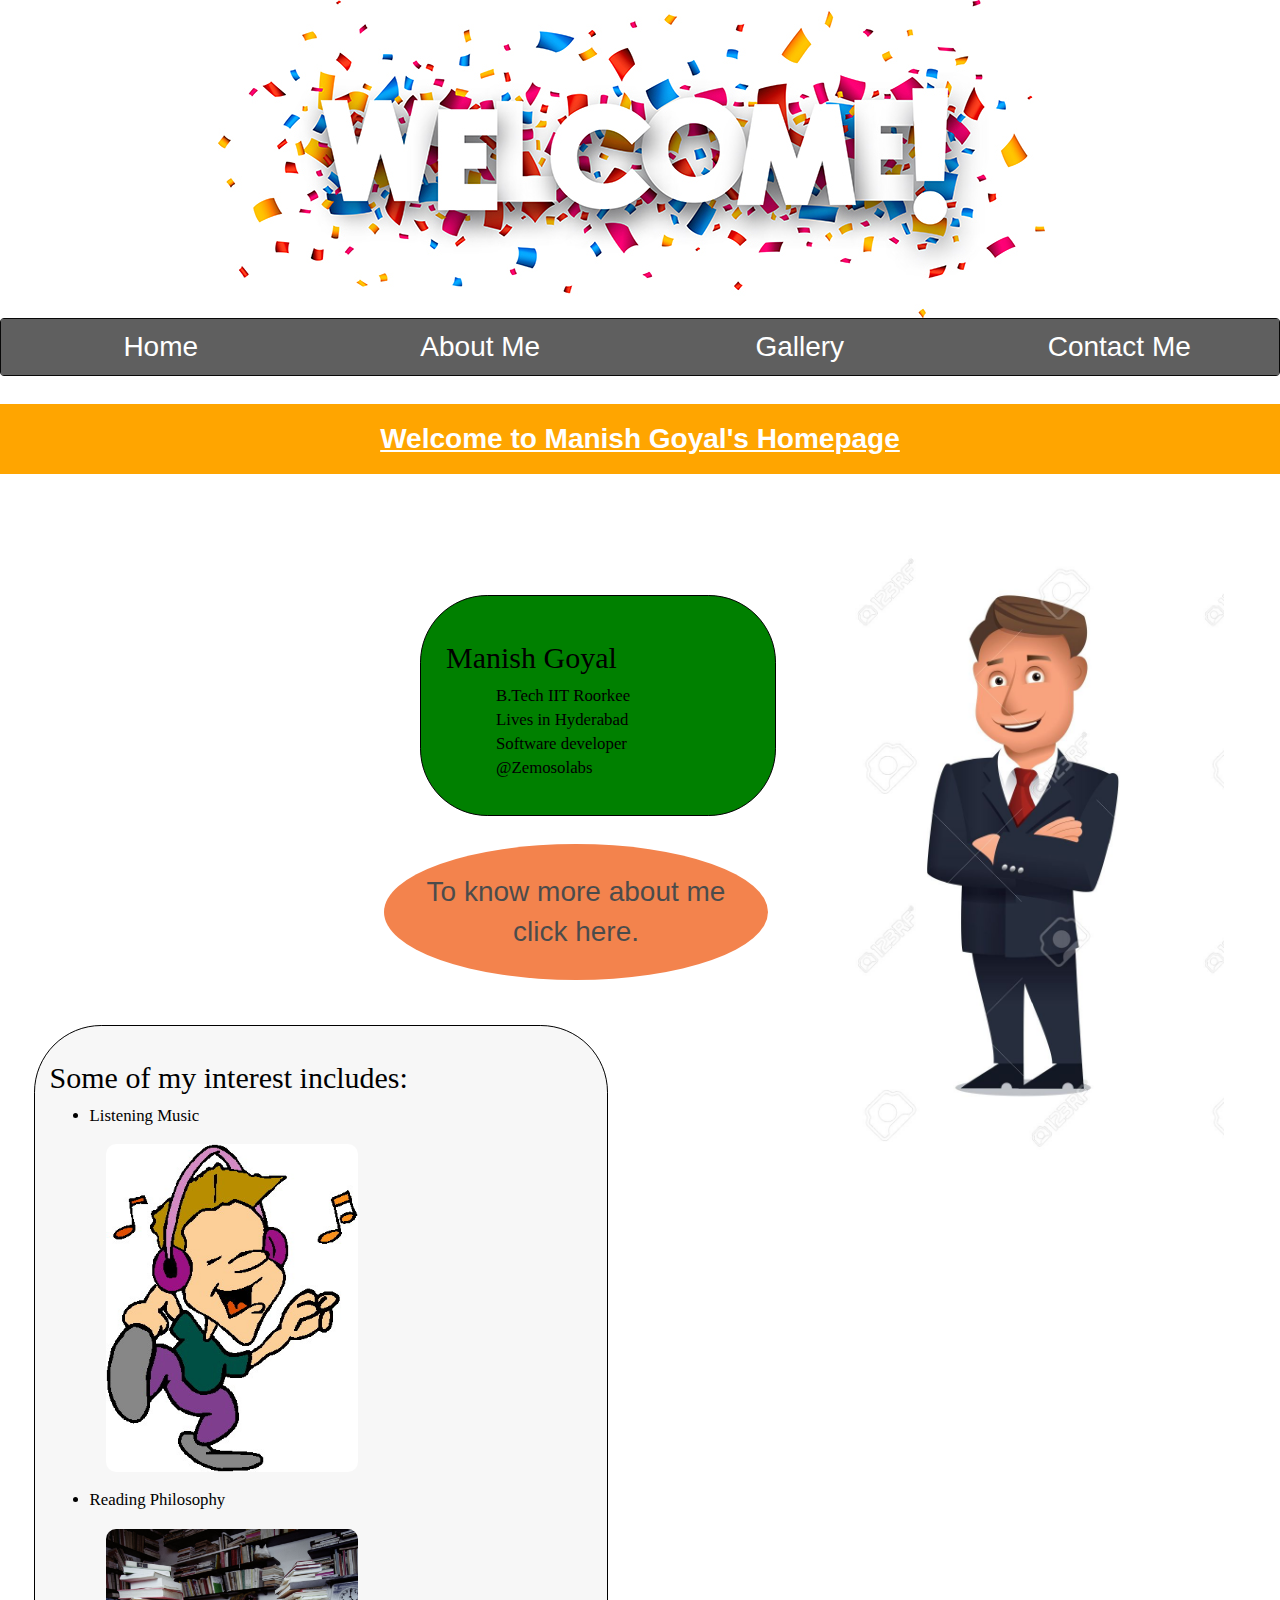
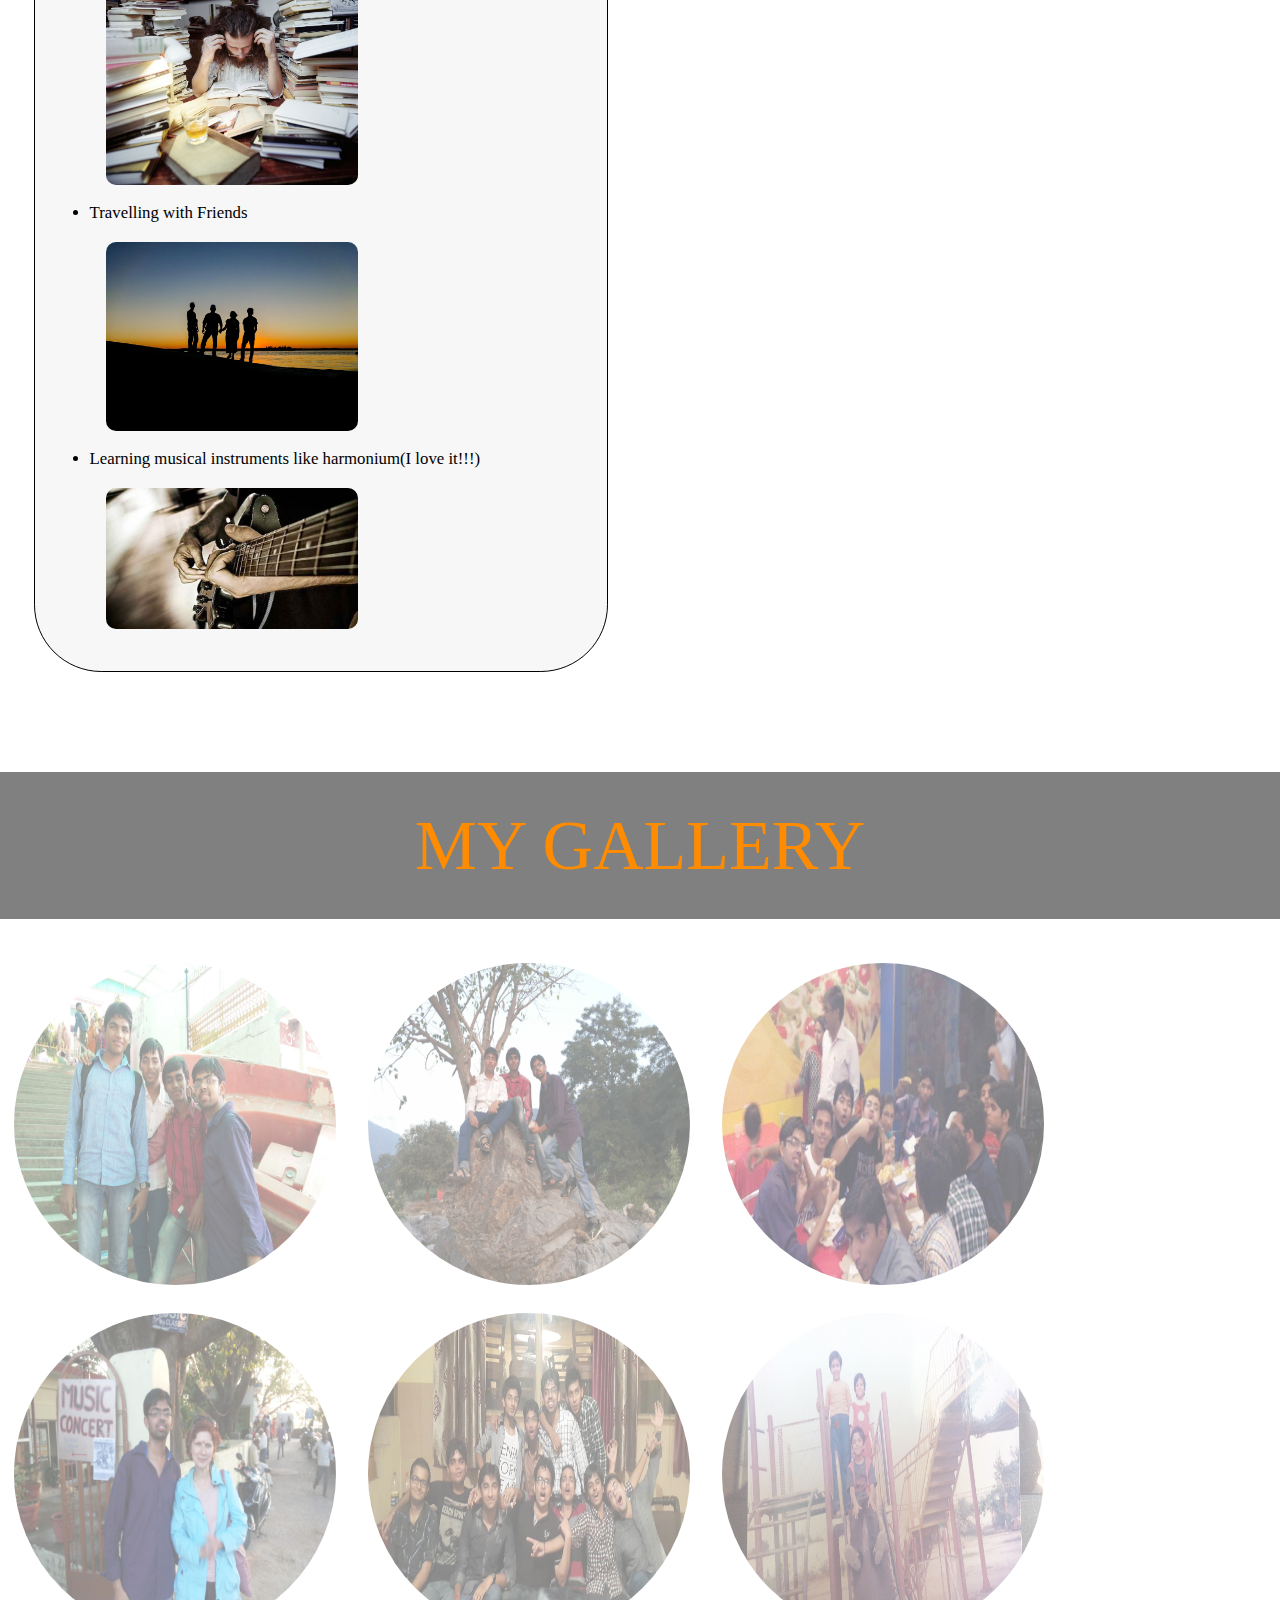
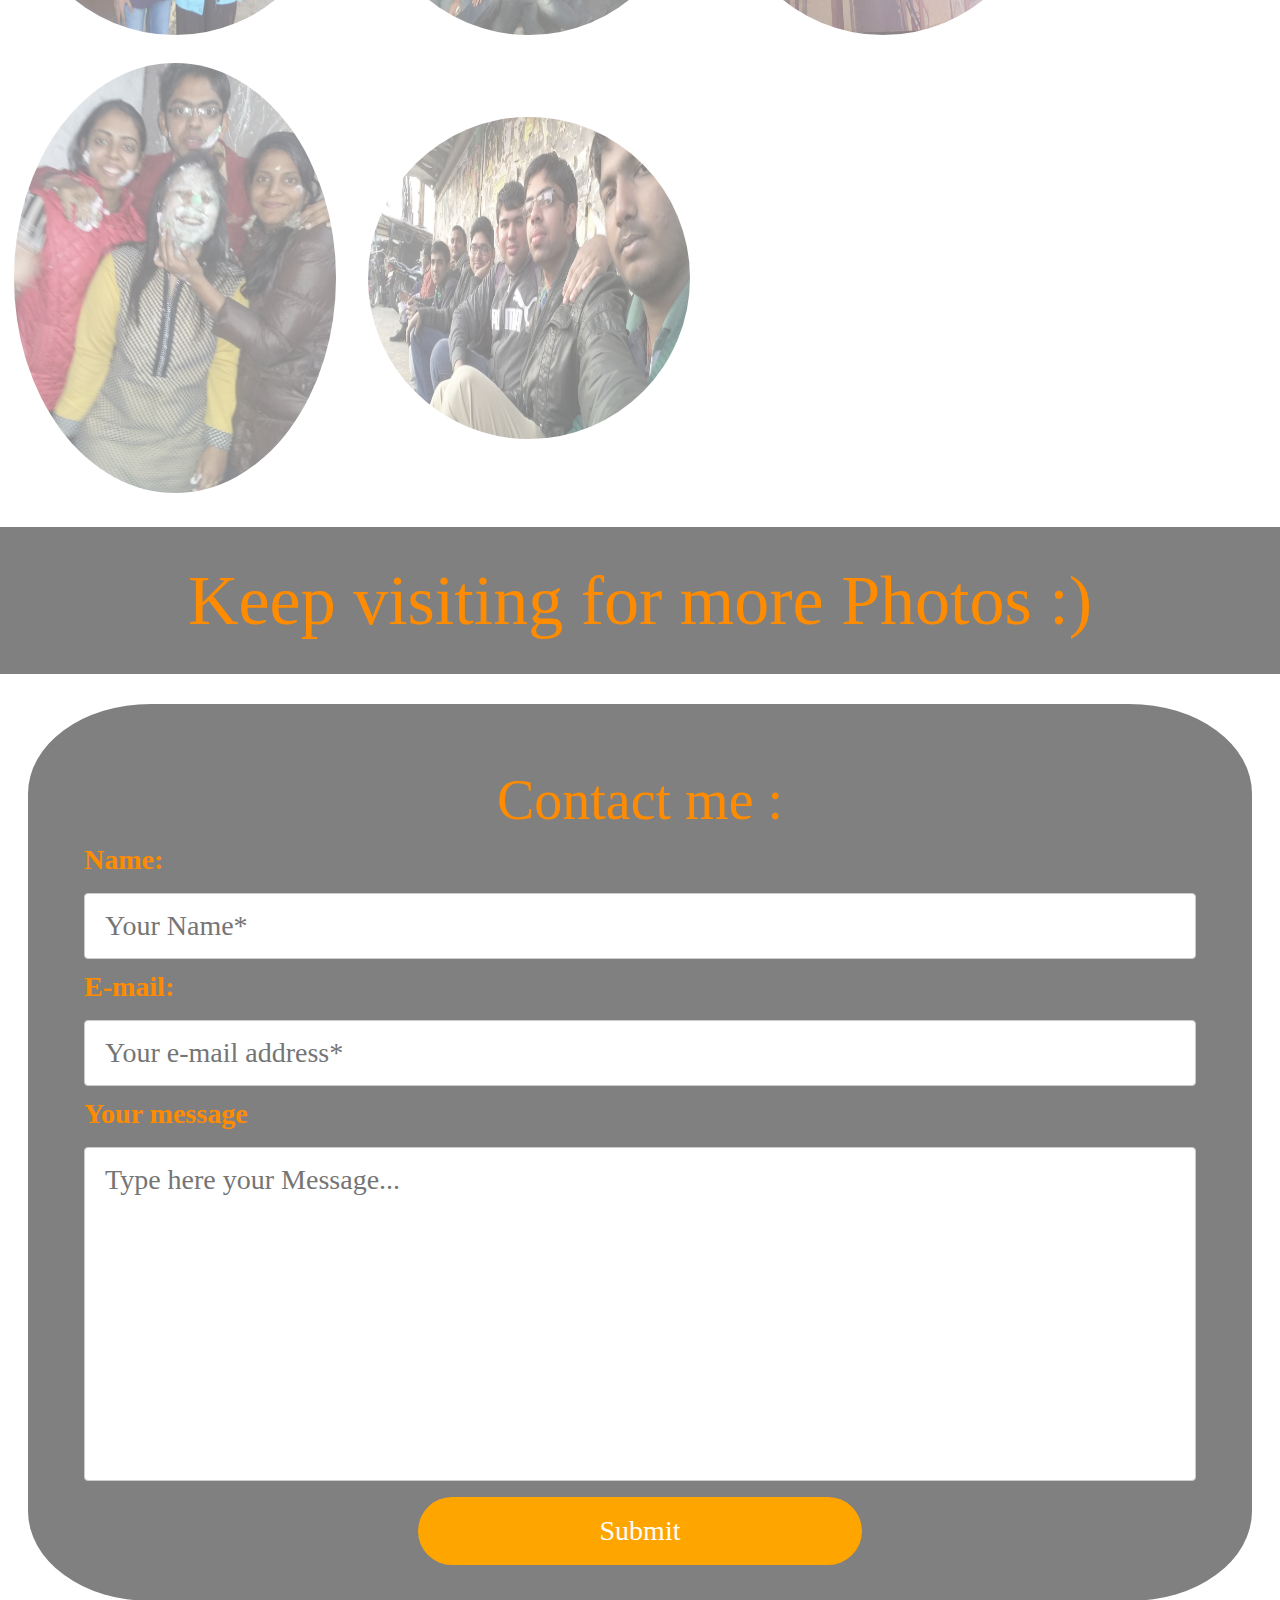
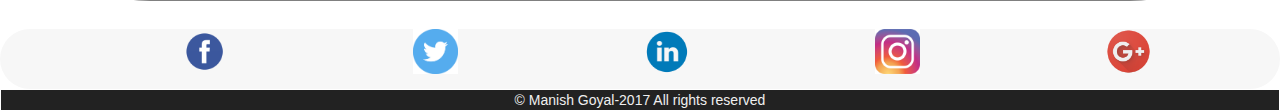
==== commit 6abe78b2: "Know more" ====
--- a/index.html
+++ b/index.html
@@ -13,9 +13,9 @@
     <div id = "header"><img src="welcome.jpg"></div>
     <nav class="navbar navbar-inverse" data-spy="affix" data-offset-top="197">
       <div class="col-sm-3"><a href="#">Home</a></div>
-      <div class="col-sm-3"><a href="#content">About Me</a></div>
-      <div class="col-sm-3"><a href="#linkGallery">Gallery</a></div>
-      <div class="col-sm-3"><a href="#link">Contact Me</a></div>
+      <div class="col-sm-3" style="background-color:#5f5f5f;"><a href="#contentheader">About Me</a></div>
+      <div class="col-sm-3" style="background-color:#5f5f5f;"><a href="#linkGallery">Gallery</a></div>
+      <div class="col-sm-3" style="background-color:#5f5f5f;"><a href="#link">Contact Me</a></div>
     </nav>
     <div id="contentheader">Welcome to Manish Goyal's Homepage</div>
     <div id="mypic"><img src="me.jpg"><br></div>
--- a/style_page.css
+++ b/style_page.css
@@ -1,3 +1,8 @@
+body{
+  font-family: cursive,sans-serif;
+  color: fuchsia;
+}
+
 #header img{
   max-width: 100%;
   height: auto;
@@ -5,13 +10,13 @@
   padding-left: 17%;
 }
 
-.jumbotron{
-  background-color: black;
-  color: white;
+.affix {
+  top: 0;
+  width: 100%;
 }
 
 .col-sm-3{
-  background-color: #333;
+  background: #5f5f5f;
   font-size: 2em;
   text-align: center;
   padding-top: .3em;
@@ -25,26 +30,40 @@
 }
 
 .col-sm-3 a:hover{
-  background-color: #777;
+  background-color: black;
   min-width: 100%;
   min-height: 100%;
   color:white;
   text-decoration: none;
 }
 
-.col-sm-3 a:visited{
+#contentheader{ 
+  background-color: orange;
   color: white;
-  text-decoration: none;
+  text-decoration: underline;
+  font-weight: bold;
+  font-size: 2em;
+  margin-top:1em;
+  padding: 15px;
+  text-align: center;
 }
 
-.row{
-  padding-top: 1em;
-  height: 900%;
+#mypic img{
+  float: right;
+  max-width: 30%;
+  max-height: 20%;
+  margin: 5em 4em;
 }
 
-.affix {
-  top: 0;
-  width: 100%;
+#intro{
+  background:green;
+  border:1px solid black;
+  border-radius: 4em;
+  padding:25px;
+  font-family: cursive;
+  font-size: 1.2em;
+  color: black;
+  margin: 6em 30em 0 25em;
 }
 
 #knowmore{
@@ -80,6 +99,28 @@
   margin: 6em 40em 0 2em;
 }
 
+.interest_img{
+  max-width: 50%;
+  min-height: 40%;
+  max-height: 50%;
+  border-radius: 10px;
+  margin: 1em 0 1em 1em;
+  align-content: center;
+}
+
+.jumbotron{
+  background-color: black;
+  color: white;
+}
+.gallery_header{
+  background-color: grey;
+  padding: .5em;
+  color: darkorange;
+  font-size: 5em;
+  font-family: cursive;
+  text-align: center;
+}
+
 .gallery{
   max-width: 25em;
   min-height: 25em;
@@ -91,60 +132,10 @@
   image-orientation: auto;
 }
 
-img:hover{
+.gallery img:hover{
   opacity: 1;
 }
 
-.gallery_header{
-  background-color: grey;
-  padding: .5em;
-  color: darkorange;
-  font-size: 5em;
-  font-family: cursive;
-  text-align: center;
-}
-
-body{
-  font-family: helvetica, cursive,sans-serif;
-  color: fuchsia;
-}
-
-#mypic img{
-  float: right;
-  max-width: 30%;
-  max-height: 20%;
-  margin: 5em 4em;
-}
-
-#contentheader{ 
-  background-color: orange;
-  color: white;
-  text-decoration: underline;
-  font-weight: bold;
-  font-size: 2em;
-  margin-top:1em;
-  padding: 15px;
-  text-align: center;
-}
-
-#intro{
-  background:green;
-  border:1px solid black;
-  border-radius: 4em;
-  padding:25px;
-  font-family: cursive;
-  font-size: 1.2em;
-  color: black;
-  margin: 6em 30em 0 25em;
-}
-.interest_img{
-  max-width: 50%;
-  min-height: 40%;
-  max-height: 50%;
-  border-radius: 10px;
-  margin: 1em 0 1em 1em;
-  align-content: center;
-}
 #contact{
   color:darkorange;
   background-color: grey;
@@ -155,36 +146,40 @@
   margin: 1em;
   font-size: 2em;
 }
+
 #contact_header{
   font-size: 2em;
 }
+
 input[type=text],input[type=email], select {
-    width: 100%;
-    padding: 12px 20px;
-    margin: 8px 0;
-    display: inline;
-    border: 1px solid #ccc;
-    border-radius: 4px;
-    box-sizing: border-box;
+  width: 100%;
+  padding: 12px 20px;
+  margin: 8px 0;
+  display: inline;
+  border: 1px solid #ccc;
+  border-radius: 4px;
+  box-sizing: border-box;
 }
+
 #input_msg{
   padding-bottom: 10em;
 }
 
 input[type=submit] {
-    width: 40%;
-    background-color: orange;
-    color: white;
-    padding: 14px 20px;
-    margin: 8px 0;
-    border: none;
-    border-radius: 4em;
-    cursor: pointer;
+  width: 40%;
+  background-color: orange;
+  color: white;
+  padding: 14px 20px;
+  margin: 8px 0;
+  border: none;
+  border-radius: 4em;
+  cursor: pointer;
 }
 
 input[type=submit]:hover {
-    background-color: #45a049;
+  background-color: #45a049;
 }
+
 #footer {
   background:#f7f7f7;
   border-radius: 4em; 
@@ -194,6 +189,7 @@
 #footer a{
   margin-left: 13em;
 }
+
 footer{
   background: #222222;
   color: #efefef;
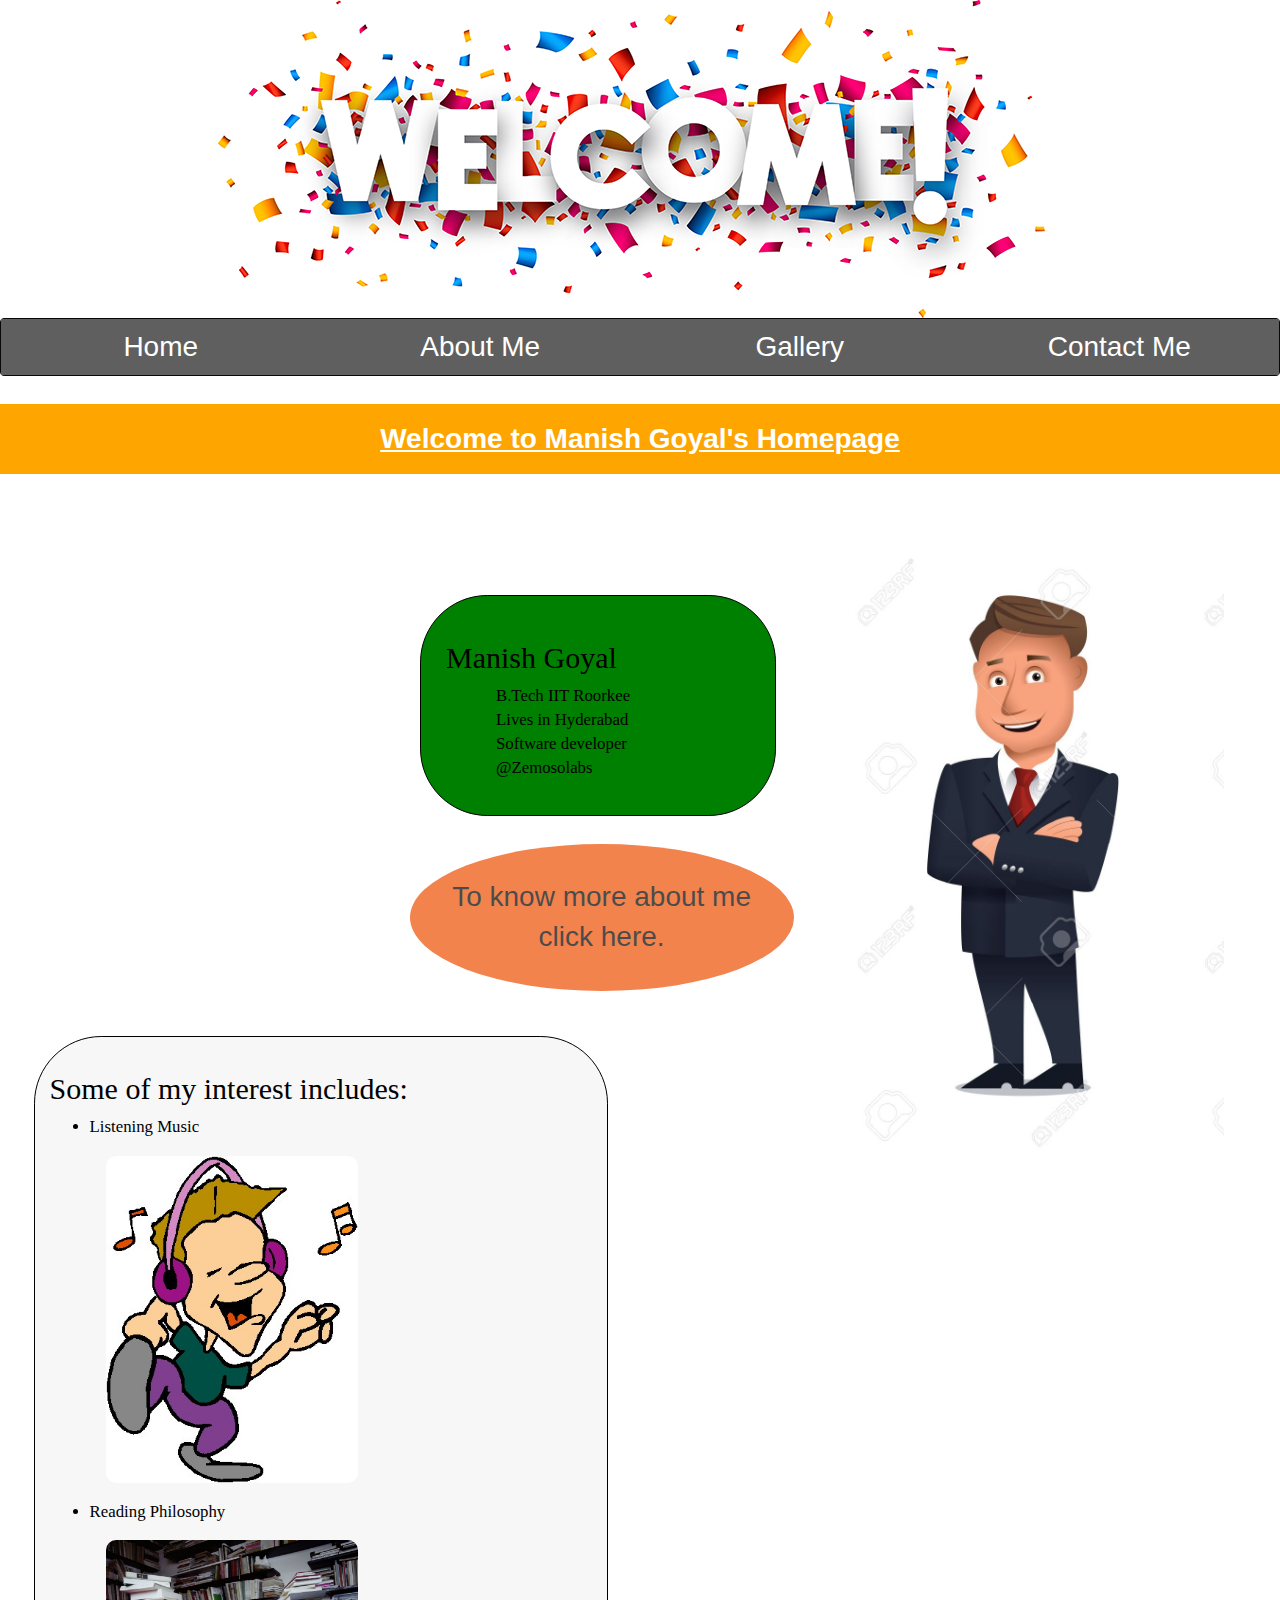
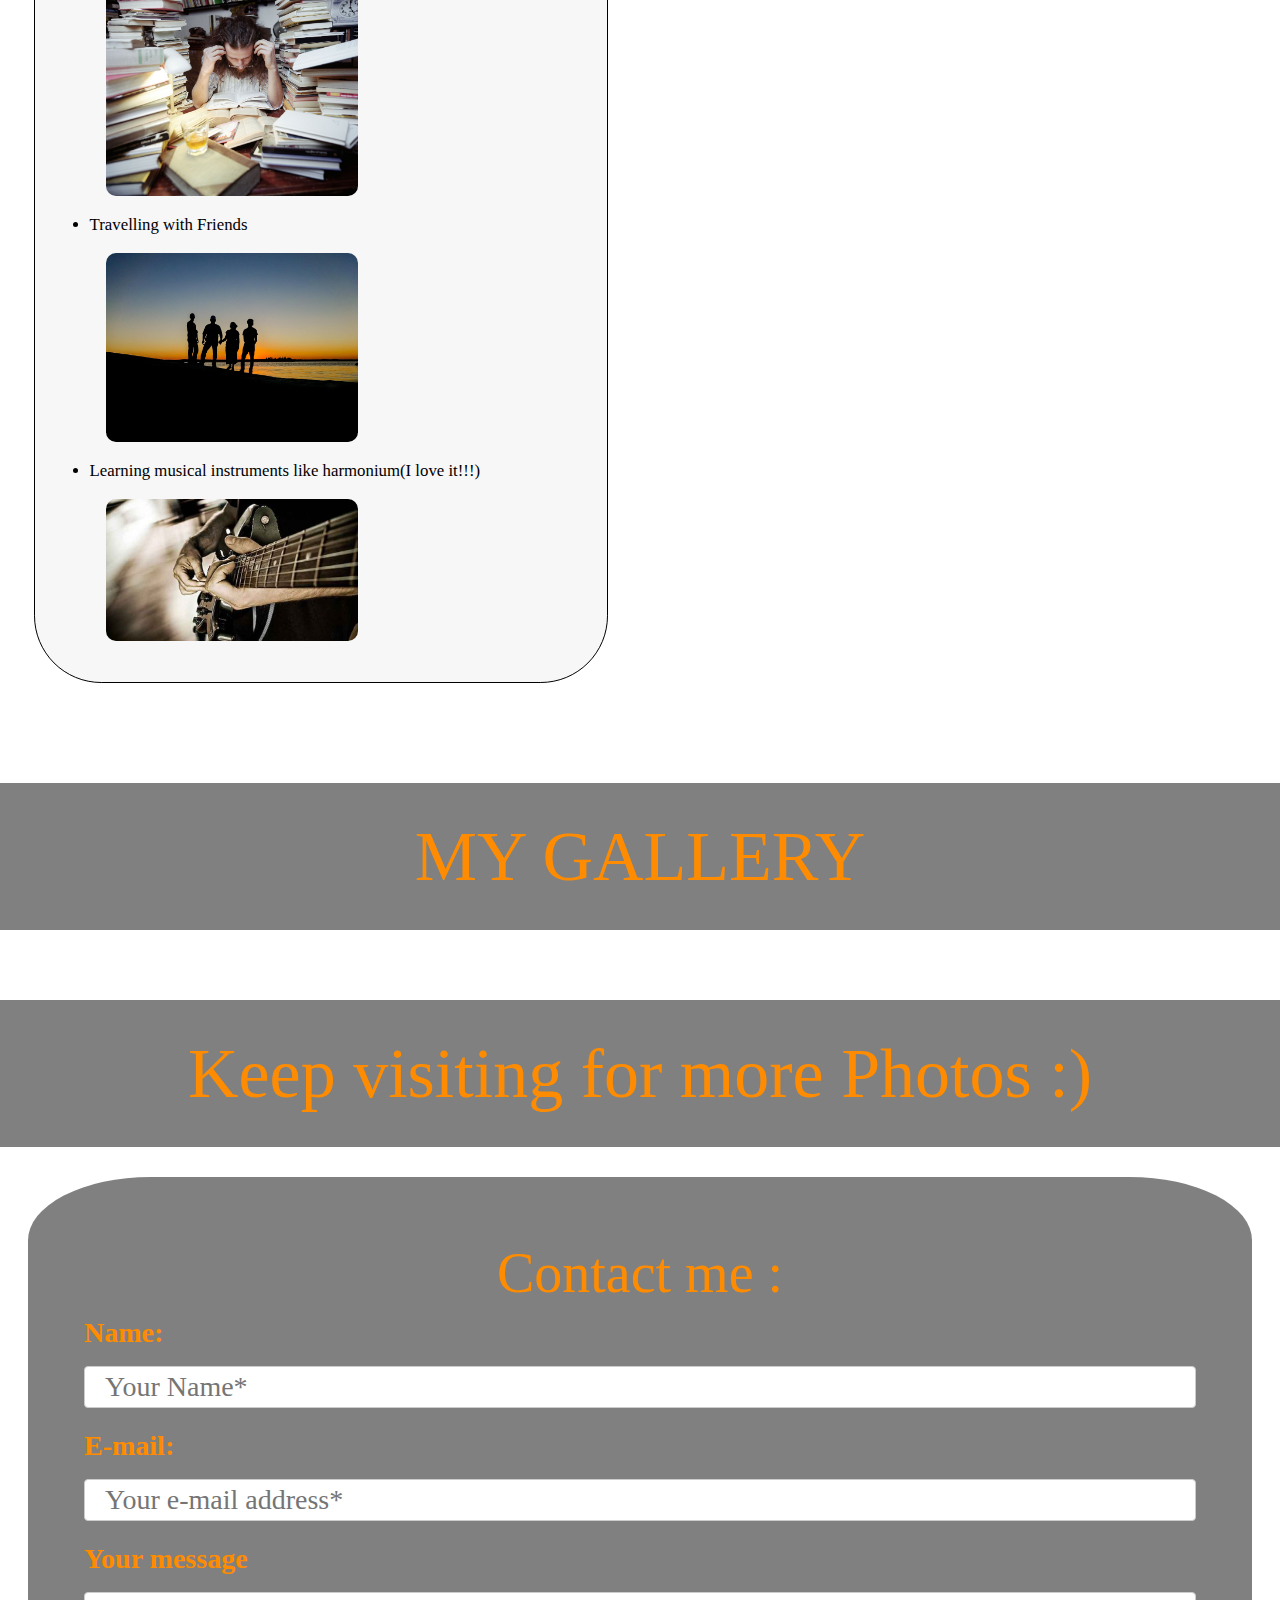
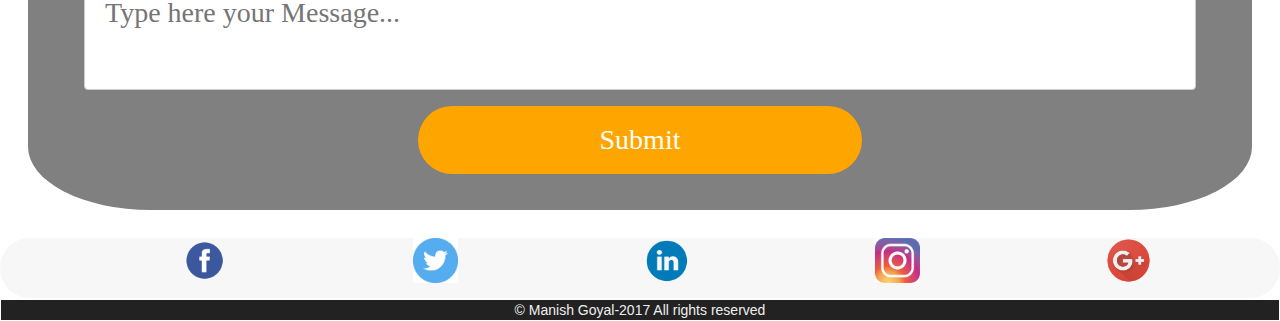
==== commit 3dab497e: "data.json" ====
--- a/index.html
+++ b/index.html
@@ -7,15 +7,16 @@
     <link rel="stylesheet" href="https://maxcdn.bootstrapcdn.com/bootstrap/3.3.7/css/bootstrap.min.css">
     <script src="https://ajax.googleapis.com/ajax/libs/jquery/3.2.0/jquery.min.js"></script>
     <script src="https://maxcdn.bootstrapcdn.com/bootstrap/3.3.7/js/bootstrap.min.js"></script>
+    <script type="text/javascript" src="data.json"></script>
     <link rel="stylesheet" type="text/css" href="style_page.css">
   </head>
   <body>
     <div id = "header"><img src="welcome.jpg"></div>
     <nav class="navbar navbar-inverse" data-spy="affix" data-offset-top="197">
       <div class="col-sm-3"><a href="#">Home</a></div>
-      <div class="col-sm-3" style="background-color:#5f5f5f;"><a href="#contentheader">About Me</a></div>
-      <div class="col-sm-3" style="background-color:#5f5f5f;"><a href="#linkGallery">Gallery</a></div>
-      <div class="col-sm-3" style="background-color:#5f5f5f;"><a href="#link">Contact Me</a></div>
+      <div class="col-sm-3"><a href="#contentheader">About Me</a></div>
+      <div class="col-sm-3"><a href="#linkGallery">Gallery</a></div>
+      <div class="col-sm-3"><a href="#link">Contact Me</a></div>
     </nav>
     <div id="contentheader">Welcome to Manish Goyal's Homepage</div>
     <div id="mypic"><img src="me.jpg"><br></div>
@@ -41,14 +42,7 @@
     <div id="linkGallery"></div>
     <br><br><br><br>
     <h1 class="jumbotron gallery_header">MY GALLERY</h1>
-    <img class="gallery" src="1.jpg">
-    <img class="gallery" src="2.jpg">
-    <img class="gallery" src="3.jpg">
-    <img class="gallery" src="4.jpg">
-    <img class="gallery" src="5.jpg">
-    <img class="gallery" src="6.jpg">
-    <img class="gallery" src="7.jpg">
-    <img class="gallery" src="8.jpg">
+    <p class="gallery"></p>
     <br>
     <h1 class="jumbotron gallery_header">Keep visiting for more Photos :)</h1>
     <div id = "link"></div>
@@ -56,13 +50,12 @@
       <center id ="contact_header">Contact me :<br></center>
       <form>
         <label>Name:</label>
-        <input type="text" name="Hare" placeholder="Your Name*" required="required" class="input_details">
+        <input type="text" name="Name" placeholder="Your Name*" onblur = "validateForm(this.value)" class="input_name"><br><p id = 'errorName'></p>
         <label>E-mail:</label>
-        <input type="email" name="Hare" placeholder="Your e-mail address*" required="required" class="input_details">
-        <br>
+        <input type="email" name="e-mail" placeholder="Your e-mail address*" onblur = "validateEmail(this.value)"  onkeyup = "validateEmail(this.value)" class="input_email"><p id = 'errorEmail'></p>
         <label for="input_msg">Your message</label>
-        <input type="text" id="input_msg" name="firstname" placeholder="Type here your Message..."><br>
-        <center><input type="submit" name="submit button" placeholder="submit me"></center>
+        <input type="text" id="input_msg" name="message" placeholder="Type here your Message..."><br>
+        <center><input type="submit" name="submit" placeholder="submit me" onclick = "validateSubmit()" id = 'errorSubmit' ></center>
       </form>
     </div>
     <div id="footer">
@@ -72,6 +65,10 @@
       <a href="http://tumblr.com" target="_blank"><img src="instagram.png" height="45em"></a>
       <a href="https://plus.google.com/u/1/114882080144903340331" target="_blank"><img src="Google+.png" height="45em"></a>
     </div>
+    <div class="banner-section" id="img-container">
+    </div>
     <footer>&copy; Manish Goyal-2017 All rights reserved</footer>
+    <script type="text/javascript" src="data.json"></script>
+    <script type="text/javascript" src="script.js"></script>
   </body>
 </html>--- a/style_page.css
+++ b/style_page.css
@@ -72,10 +72,10 @@
   background-color: #EE4F02;
   display: block;
   opacity: 0.7;
-  transition: all 0.5s ease-in-out;
+  transition: all 0.2s ease-in-out;
   width: 30%;
-  margin: 1em 20% -2em 30%;
-  padding: 1em;
+  margin: 1em 20% -2em 32%;
+  padding: 1.2em;
   border-radius: 50%;
 }
 
@@ -121,7 +121,7 @@
   text-align: center;
 }
 
-.gallery{
+.gallery img{
   max-width: 25em;
   min-height: 25em;
   border: 1px hidden;
@@ -153,7 +153,7 @@
 
 input[type=text],input[type=email], select {
   width: 100%;
-  padding: 12px 20px;
+  padding: 0px 20px;
   margin: 8px 0;
   display: inline;
   border: 1px solid #ccc;
@@ -161,8 +161,21 @@
   box-sizing: border-box;
 }
 
+#errorName{
+  padding-left: 2%;
+  color: black;
+}
+
+#errorEmail{
+  padding-left: 2%;
+  color: black;
+}
+.input_email{
+
+}
+
 #input_msg{
-  padding-bottom: 10em;
+  padding-bottom: 2em;
 }
 
 input[type=submit] {
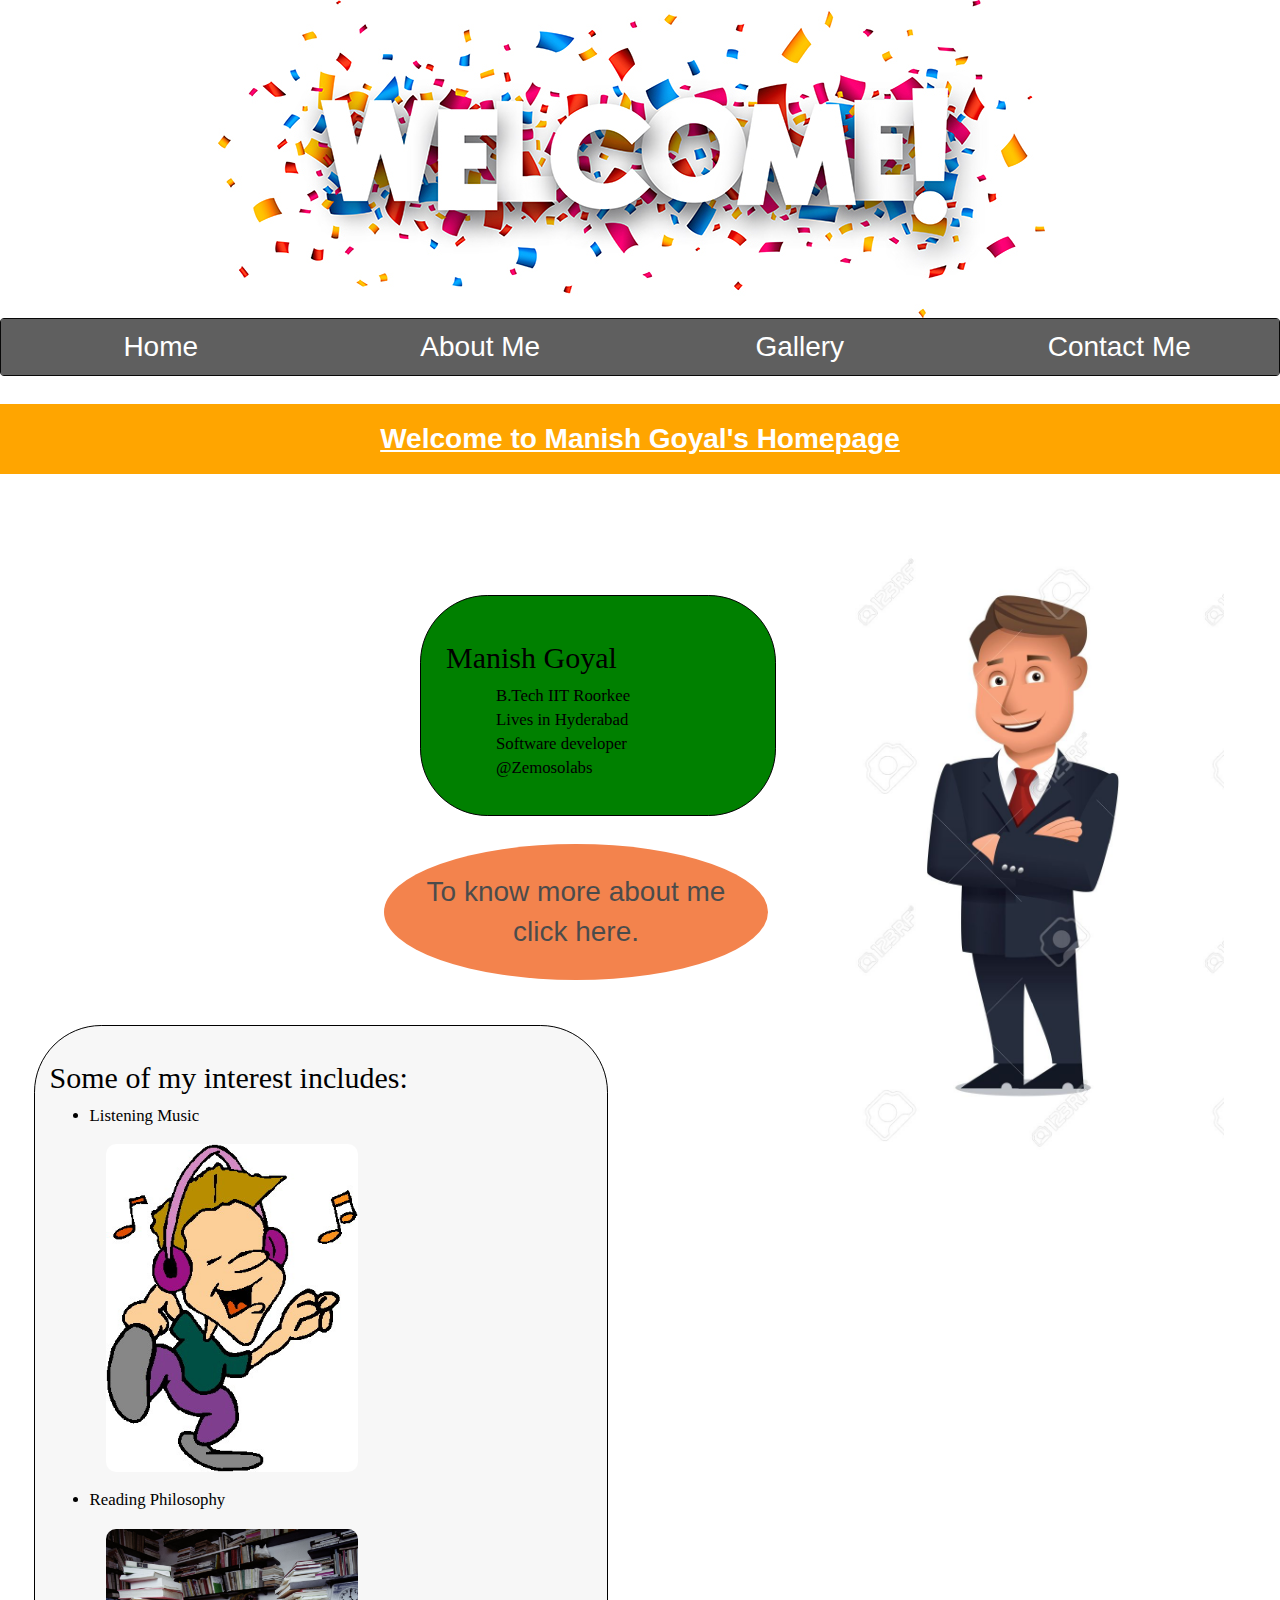
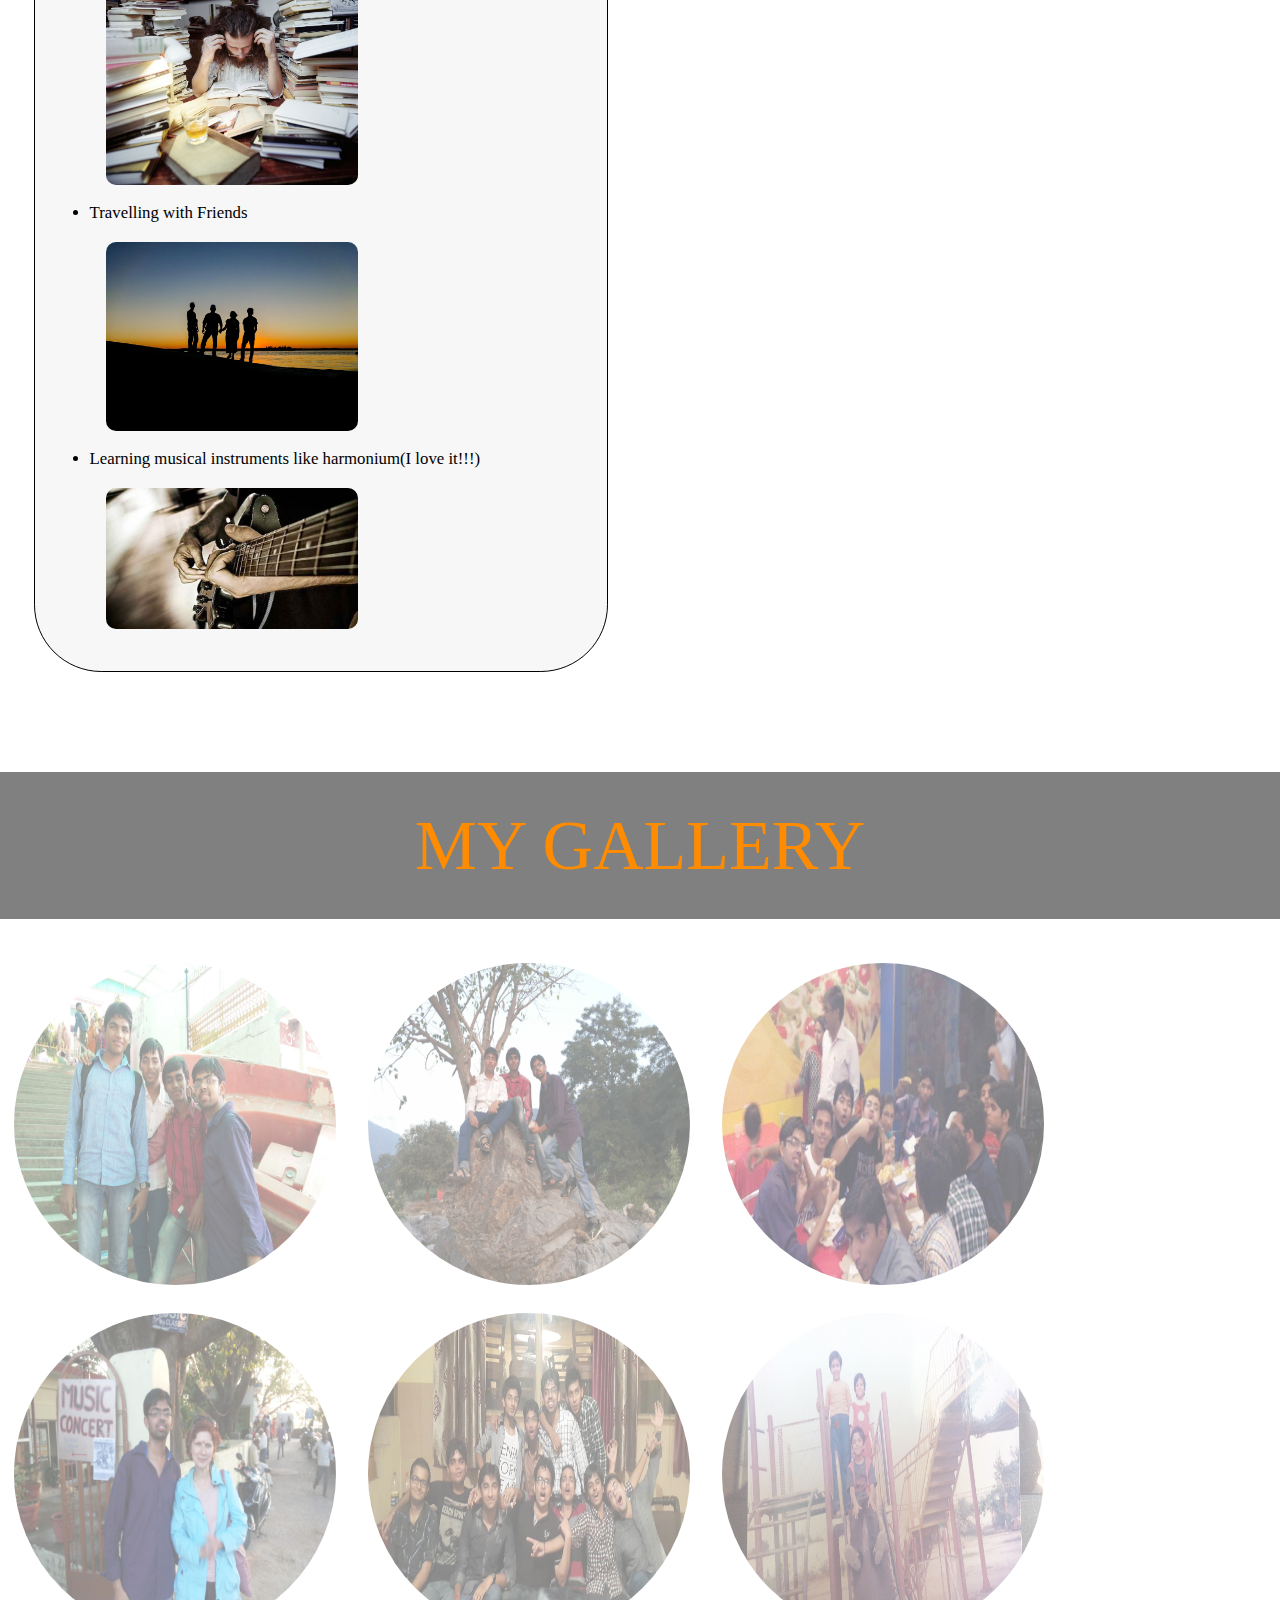
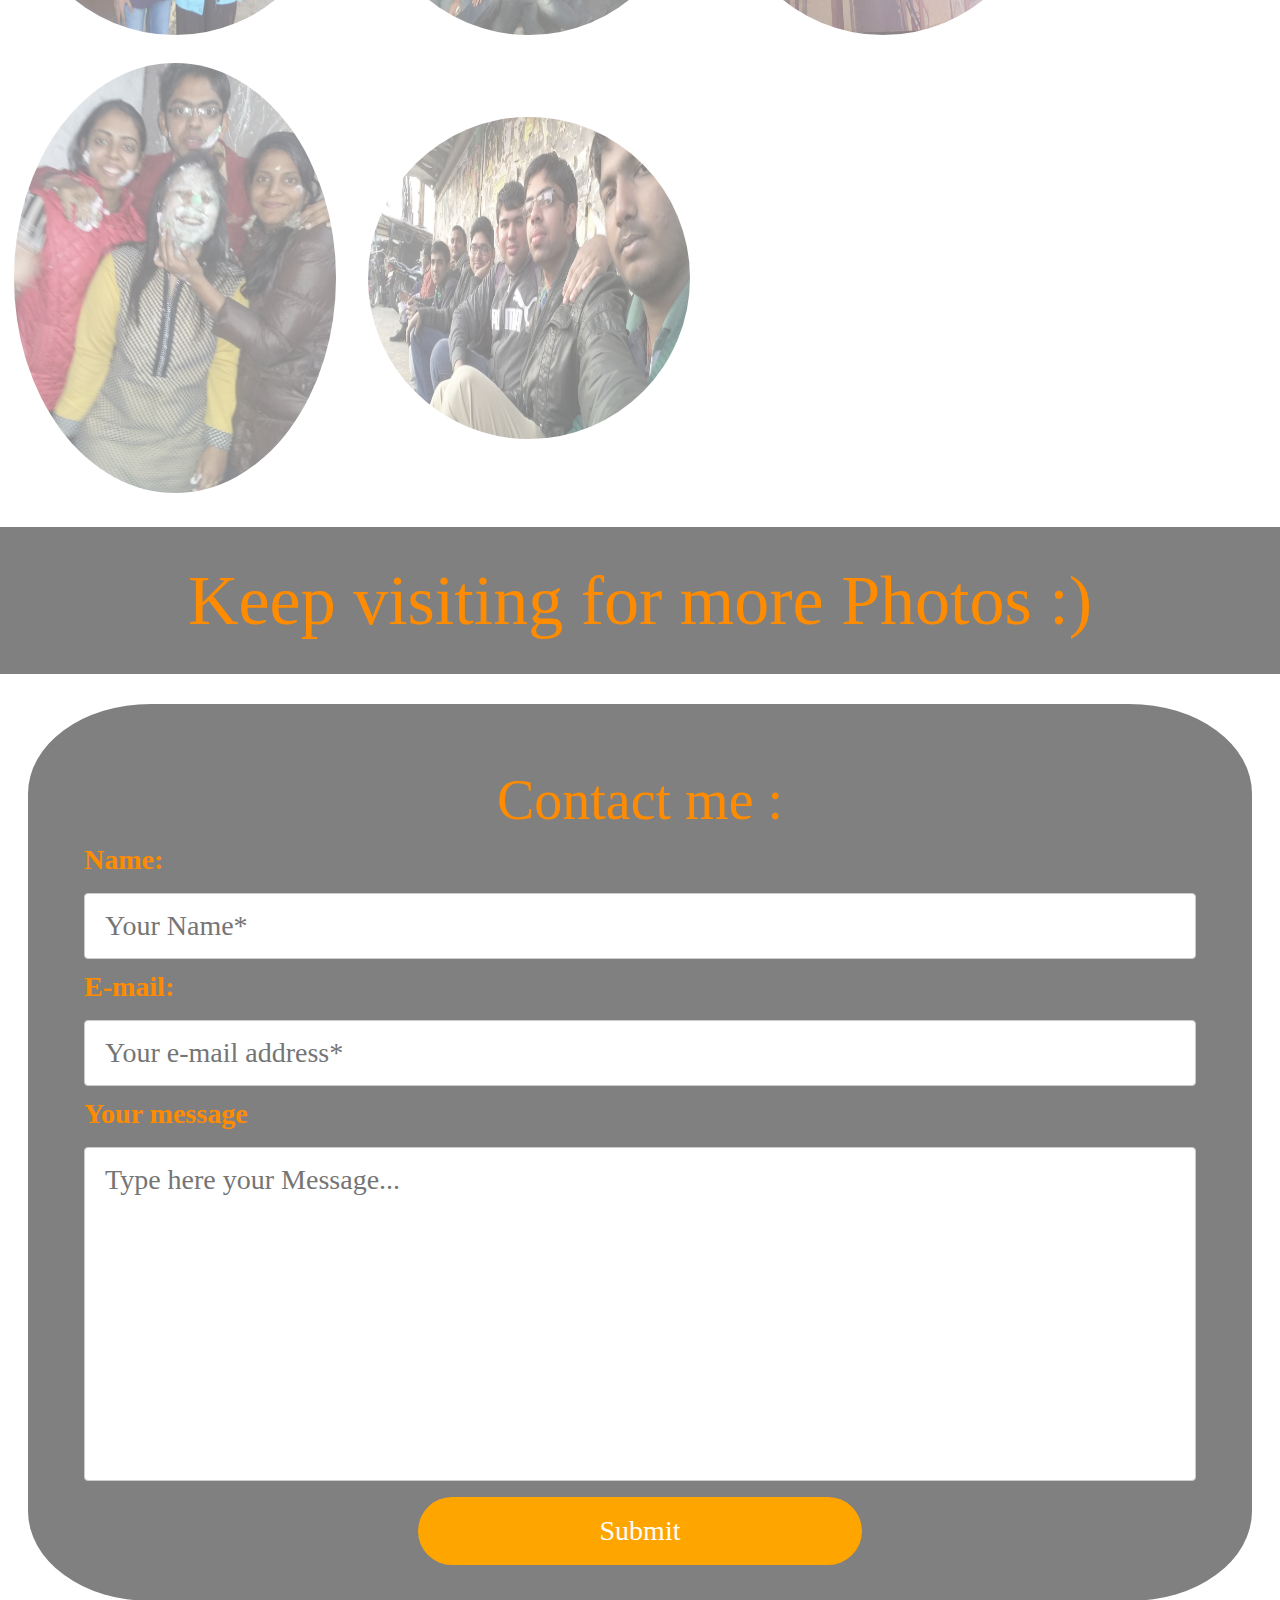
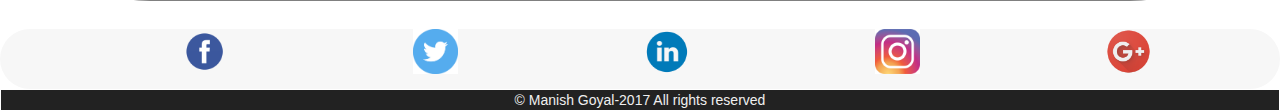
==== commit 3273a32b: "Revert "data.json"" ====
--- a/index.html
+++ b/index.html
@@ -7,7 +7,6 @@
     <link rel="stylesheet" href="https://maxcdn.bootstrapcdn.com/bootstrap/3.3.7/css/bootstrap.min.css">
     <script src="https://ajax.googleapis.com/ajax/libs/jquery/3.2.0/jquery.min.js"></script>
     <script src="https://maxcdn.bootstrapcdn.com/bootstrap/3.3.7/js/bootstrap.min.js"></script>
-    <script type="text/javascript" src="data.json"></script>
     <link rel="stylesheet" type="text/css" href="style_page.css">
   </head>
   <body>
@@ -42,7 +41,14 @@
     <div id="linkGallery"></div>
     <br><br><br><br>
     <h1 class="jumbotron gallery_header">MY GALLERY</h1>
-    <p class="gallery"></p>
+    <img class="gallery" src="1.jpg">
+    <img class="gallery" src="2.jpg">
+    <img class="gallery" src="3.jpg">
+    <img class="gallery" src="4.jpg">
+    <img class="gallery" src="5.jpg">
+    <img class="gallery" src="6.jpg">
+    <img class="gallery" src="7.jpg">
+    <img class="gallery" src="8.jpg">
     <br>
     <h1 class="jumbotron gallery_header">Keep visiting for more Photos :)</h1>
     <div id = "link"></div>
@@ -50,12 +56,13 @@
       <center id ="contact_header">Contact me :<br></center>
       <form>
         <label>Name:</label>
-        <input type="text" name="Name" placeholder="Your Name*" onblur = "validateForm(this.value)" class="input_name"><br><p id = 'errorName'></p>
+        <input type="text" name="Hare" placeholder="Your Name*" required="required" class="input_details">
         <label>E-mail:</label>
-        <input type="email" name="e-mail" placeholder="Your e-mail address*" onblur = "validateEmail(this.value)"  onkeyup = "validateEmail(this.value)" class="input_email"><p id = 'errorEmail'></p>
+        <input type="email" name="Hare" placeholder="Your e-mail address*" required="required" class="input_details">
+        <br>
         <label for="input_msg">Your message</label>
-        <input type="text" id="input_msg" name="message" placeholder="Type here your Message..."><br>
-        <center><input type="submit" name="submit" placeholder="submit me" onclick = "validateSubmit()" id = 'errorSubmit' ></center>
+        <input type="text" id="input_msg" name="firstname" placeholder="Type here your Message..."><br>
+        <center><input type="submit" name="submit button" placeholder="submit me"></center>
       </form>
     </div>
     <div id="footer">
@@ -65,10 +72,6 @@
       <a href="http://tumblr.com" target="_blank"><img src="instagram.png" height="45em"></a>
       <a href="https://plus.google.com/u/1/114882080144903340331" target="_blank"><img src="Google+.png" height="45em"></a>
     </div>
-    <div class="banner-section" id="img-container">
-    </div>
     <footer>&copy; Manish Goyal-2017 All rights reserved</footer>
-    <script type="text/javascript" src="data.json"></script>
-    <script type="text/javascript" src="script.js"></script>
   </body>
 </html>--- a/style_page.css
+++ b/style_page.css
@@ -72,10 +72,10 @@
   background-color: #EE4F02;
   display: block;
   opacity: 0.7;
-  transition: all 0.2s ease-in-out;
+  transition: all 0.5s ease-in-out;
   width: 30%;
-  margin: 1em 20% -2em 32%;
-  padding: 1.2em;
+  margin: 1em 20% -2em 30%;
+  padding: 1em;
   border-radius: 50%;
 }
 
@@ -121,7 +121,7 @@
   text-align: center;
 }
 
-.gallery img{
+.gallery{
   max-width: 25em;
   min-height: 25em;
   border: 1px hidden;
@@ -153,7 +153,7 @@
 
 input[type=text],input[type=email], select {
   width: 100%;
-  padding: 0px 20px;
+  padding: 12px 20px;
   margin: 8px 0;
   display: inline;
   border: 1px solid #ccc;
@@ -161,21 +161,8 @@
   box-sizing: border-box;
 }
 
-#errorName{
-  padding-left: 2%;
-  color: black;
-}
-
-#errorEmail{
-  padding-left: 2%;
-  color: black;
-}
-.input_email{
-
-}
-
 #input_msg{
-  padding-bottom: 2em;
+  padding-bottom: 10em;
 }
 
 input[type=submit] {
